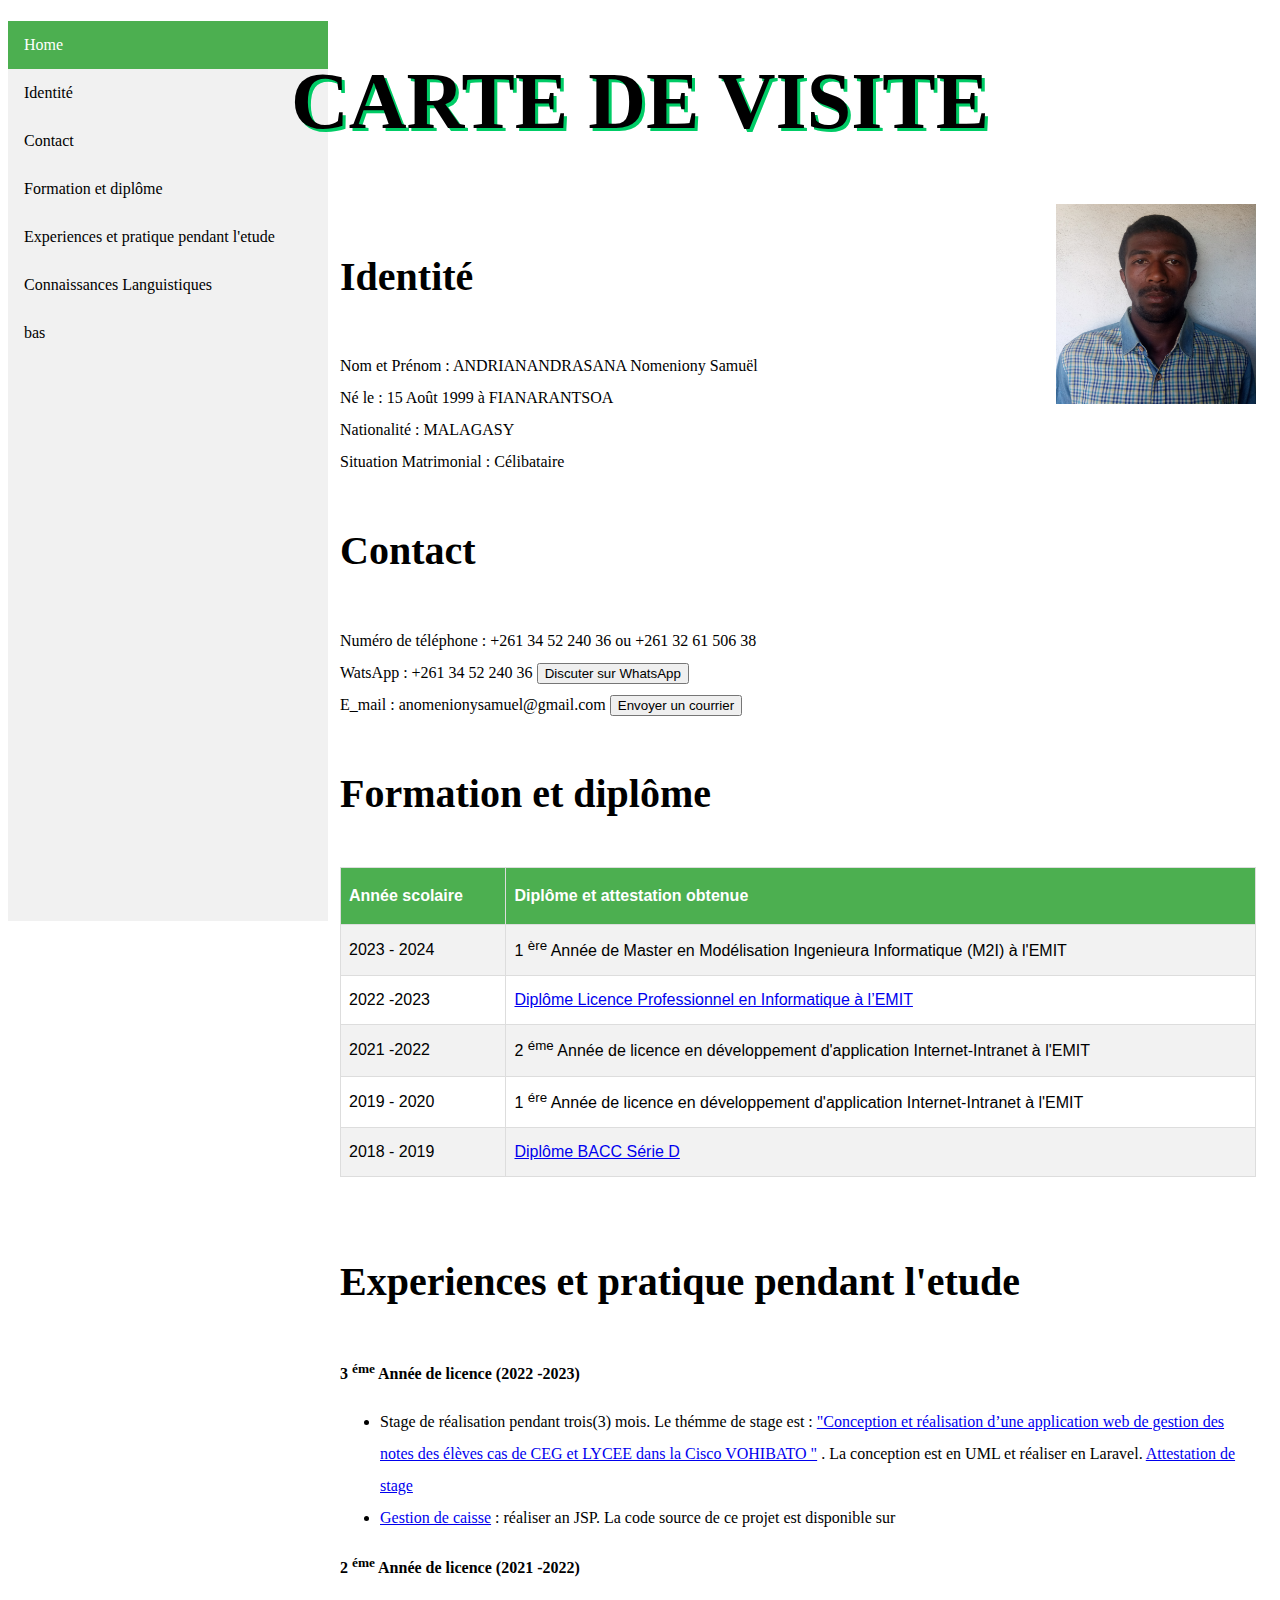
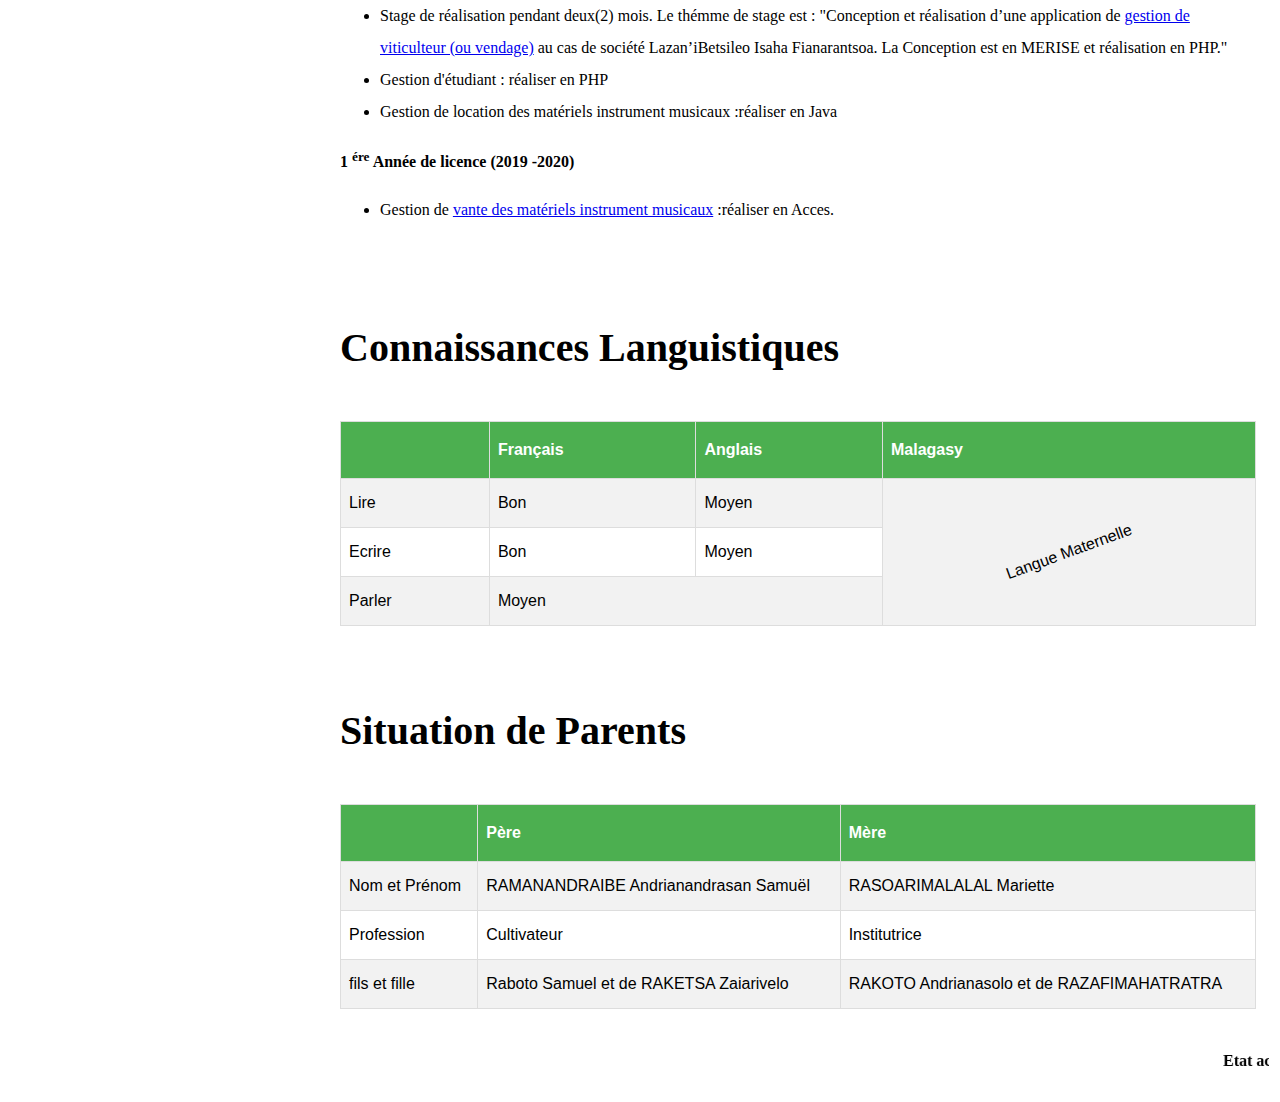
==== index.html @ 35207867 "Modification de l'anvoi mail, Watsapp et mode d'ouverture de attestation d'inscription" ====
<!DOCTYPE html>
<html lang="en">
<head>
    <meta charset="UTF-8">
    <meta name="viewport" content="width=device-width, initial-scale=1.0">
    <title>Carte de visite</title>
    <style>
        h1 b {
            font-size: 80px;
            text-shadow: 3px 3px  #00cc66;
            position: relative;
            animation-name: example;
            animation-duration: 9s;
            animation-iteration-count: infinite;
            }

            @keyframes example {
            0%   {left:0px;}
            25%  { left:200px;}
            75%  {left:0px;}
            }
        h2{
            font-size: 40px;
            font-family: serif;
        }
        div.mon-photos img{
            float: right;
            border-radius: 20;
        }
        div.langue-matrnel{
            transform: rotate(-20deg); /* Standard syntax */
        }
        #customers {
  font-family: Arial, Helvetica, sans-serif;
  border-collapse: collapse;
  width: 100%;
}

#customers td, #customers th {
  border: 1px solid #ddd;
  padding: 8px;
}

#customers tr:nth-child(even){background-color: #f2f2f2;}

#customers tr:hover {background-color: #ddd;}

#customers th {
  padding-top: 12px;
  padding-bottom: 12px;
  text-align: left;
  background-color: #4CAF50;
  color: white;
}
nav ul {
  list-style-type: none;
  margin: 0;
  padding: 0;
  width: 25%;
  height: 100%;
  background-color: #f1f1f1;
  position: fixed;
  height: 100%;
  overflow: auto;
}

nav ul li a {
  display: block;
  color: #000;
  padding: 8px 16px;
  text-decoration: none;
}

nav ul li a.active {
  background-color: #4CAF50;
  color: white;
}

nav ul li a:hover:not(.active) {
  background-color: #555;
  color: white;
}
/* espaces sur les footer */
span.espace {
    padding-right: 30%;
}
body{
    line-height: 2;
}
    </style>
</head>
<body>
    <nav>
        <ul>
          <li><a class="active" href="#titre">Home</a></li>
          <li><a href="#identite">Identité</a></li>
          <li><a href="#contact">Contact</a></li>
          <li><a href="#formation">Formation et diplôme</a></li>
          <li><a href="#Experiences">Experiences et pratique pendant l'etude</a></li>
          <li><a href="#langue">Connaissances Languistiques</a></li>
          <li><a href="#ltr">bas</a></li>
        </ul>
    </nav>
    <p><center><h1 id="titre"><b>CARTE DE VISITE</b></h1></center></p>
    
    <div style="margin-left:25%;padding:1px 16px;">
        <div class="mon-photos"><img src="mon-photos.jpg" width="200" height="200" alt="" class="rounded"></div>
        <div class="identite">
            <h2 id="identite">Identité</h2>
            <div class="nom">Nom et Prénom : ANDRIANANDRASANA Nomeniony Samuël</div>
            <div class="naissance">Né le : 15 Août 1999 à FIANARANTSOA</div>
            <div class="nationalite">Nationalité : MALAGASY</div>
            <div class="situation-matrimonial">Situation Matrimonial : Célibataire</div>
        </div>
        

        <div class="contact">
                <h2 id="contact">Contact</h2>
            <div class="num-phon">Numéro de téléphone : +261 34 52 240 36 ou +261 32 61 506 38</div>
            <div class="watsapp">WatsApp : +261 34 52 240 36 <a href="https://wa.me/+261345224036"><button type="submit">Discuter sur WhatsApp</button></a></div>
            <div class="e-mail">E_mail :  anomenionysamuel@gmail.com  <a href="mailto:anomenionysamuel@gmail.com?subject=Sujet de l'Email&body=Bonjour, ceci est le test d'email"><button type="submit">Envoyer un courrier</button></a></div>
        </div>
        <div class="formation"><h2 id="formation">Formation et diplôme</h2></div>
        <table id="customers">
            <tr>
                <th>Année scolaire</th>
                <th>Diplôme et attestation obtenue</th>
            </tr>
            <tr>
                <td>2023 - 2024</td>
                <td>1 <sup>ère</sup> Année de Master en Modélisation Ingenieura Informatique (M2I) à l'EMIT</td>
            </tr>
            <tr>
                <td>2022 -2023</td>
                <td><a href="diplome-licence.jpg">Diplôme Licence Professionnel en Informatique à l’EMIT</a></td>
            </tr>
            <tr>
                <td>2021 -2022</td>
                <td>2 <sup>éme</sup> Année de licence en développement d'application Internet-Intranet à l'EMIT</td>
            </tr>
            <tr>
                <td>2019 - 2020</td>
                <td>1 <sup>ére</sup> Année de licence en développement d'application Internet-Intranet à l'EMIT</td>
            </tr>
            <tr>
                <td>2018 - 2019</td>
                <td><a href="diplomeBacc.png">Diplôme BACC Série D</a></td>
            </tr>
        </table>
        <br>
        <div><h2 id="Experiences">Experiences et pratique pendant l'etude</h2></div>
        <div class="3em-annee">
            <b>3 <sup>éme</sup> Année de licence (2022 -2023)</b>
            <ul>
                <li>
                    Stage de réalisation pendant trois(3) mois. Le thémme de stage est : <a href="https://shorturl.at/xzQGx">"Conception et réalisation d’une application web de gestion des notes des élèves cas de CEG et LYCEE dans la Cisco VOHIBATO "</a> . La conception est en UML et réaliser en Laravel. 
                    <a href="attestation -ANDRIANANDRASANA  Nomeniony Samuel-Cisco-VOHIBATO.pdf">Attestation de stage</a>
                </li>
                <li><a href="https://github.com/Nomeniony/GestiondeCaisseeee.git" target="_blank">Gestion de caisse</a> : réaliser an JSP. La code source de ce projet est disponible sur</li> 
            </ul>
        </div>
        <div class="2eme-anne">
            <b>2 <sup>éme</sup> Année de licence (2021 -2022)</b>
            <ul>
                <li>Stage de réalisation pendant deux(2) mois. Le thémme de stage est : "Conception et réalisation d’une application de <a href="https://shorturl.at/3BMbA">gestion de viticulteur (ou vendage)</a> au cas de société Lazan’iBetsileo Isaha Fianarantsoa. La Conception est en MERISE et réalisation en PHP." </li>
                <li>Gestion d'étudiant : réaliser en PHP</li>
                <li>Gestion de location des matériels instrument musicaux :réaliser en Java</li>
            </ul>
        </div><div class="1ere-anne">
        <b>1 <sup>ére</sup> Année de licence (2019 -2020)</b>
        <ul>
            <li>Gestion de <a href="https://shorturl.at/gYl8E">vante des matériels instrument musicaux</a> :réaliser en Acces. </li>
        </ul>
        </div>

        <br>
        <div class="connaissance-languistuque" id="connaissance-languistuque"><h2 id="langue">Connaissances Languistiques</h2></div>
        <table id="customers">
            <tr>
                <th></th>
                <th>Français</th>
                <th>Anglais</th>
                <th>Malagasy</th>
            </tr>
            <tr>
                <td>Lire</td>
                <td>Bon</td>
                <td>Moyen</td>
                <td rowspan="3"><center><div class="langue-matrnel">Langue Maternelle</div></center></td>
            </tr>
            <tr>
                <td>Ecrire</td>
                <td>Bon</td>
                <td>Moyen</td>
            </tr>
            <tr>
                <td>Parler</td>
                <td colspan="2">Moyen</td>
                
            </tr>
        </table>
        <br>
        <p><b><h2 id="parents">Situation de Parents</h2></b></p>
        <table id="customers">
            <tr>
                <th border="0"></th>
                <th>Père</th>
                <th>Mère</th>
            </tr>
            <tr>
                <td>Nom et Prénom</td>
                <td>RAMANANDRAIBE Andrianandrasan Samuël</td>
                <td>RASOARIMALALAL Mariette</td>
            </tr>
            <tr>
                <td>Profession</td>
                <td>Cultivateur</td>
                <td>Institutrice</td>
            </tr>
            <tr>
                <td>fils et fille</td>
                <td>Raboto Samuel et de RAKETSA Zaiarivelo</td>
                <td>RAKOTO Andrianasolo et de RAZAFIMAHATRATRA</td>
            </tr>
        </table>
    </div><br>
    <footer>
        <table width="100%" border="0">
            <tr>
                <td><div align="center"><marquee dir="ltr" id="ltr"> <span class="espace"><b>Etat actuelle : </b>Etudiant <b>M<sub>1</sub></b> à l'EMIT - FIANARANTSOA (301).</span><span class="espace"><b>Mention : </b>INFORMATIQUE </span><span class="espace"><b>Parcours : </b>M2I</span></marquee></td>
            </tr>
          </table>
        </table> 
    </footer>
</body>
</html>
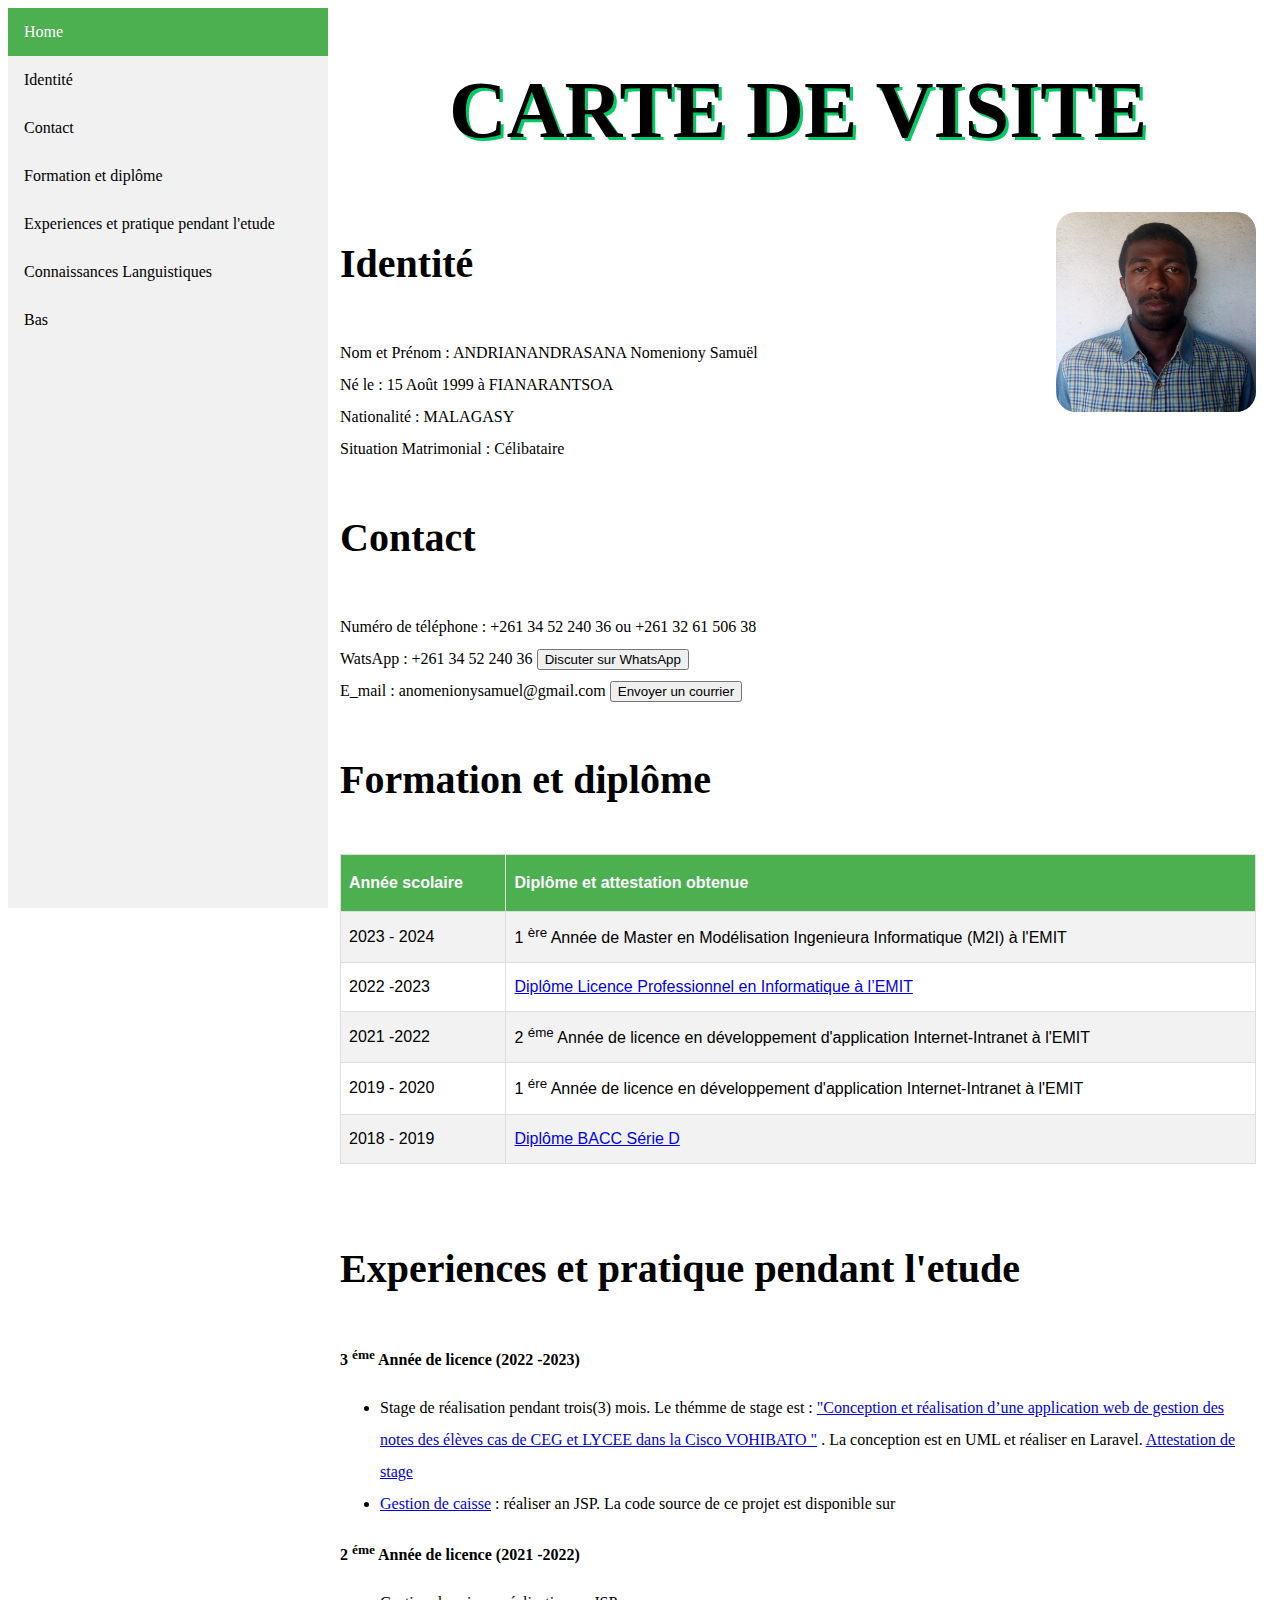
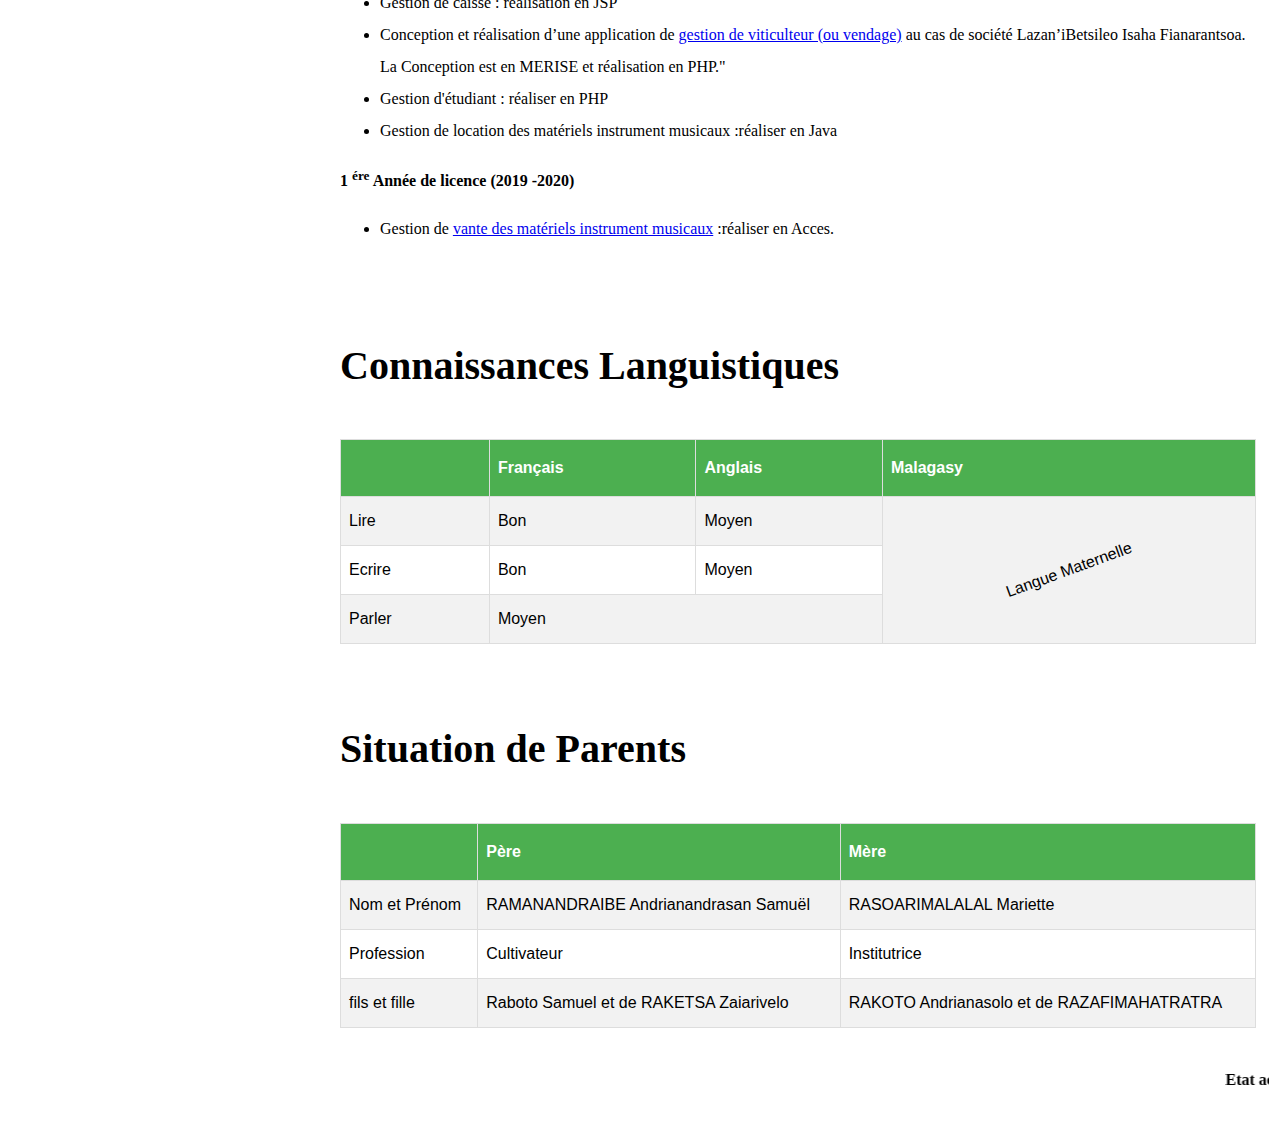
==== commit 0ffe7ca2: "Modification de taille compatible aux mobile phonne" ====
--- a/index.html
+++ b/index.html
@@ -5,106 +5,151 @@
     <meta name="viewport" content="width=device-width, initial-scale=1.0">
     <title>Carte de visite</title>
     <style>
+        /* Styles généraux */
+        body {
+            line-height: 2;
+        }
         h1 b {
             font-size: 80px;
-            text-shadow: 3px 3px  #00cc66;
+            text-shadow: 3px 3px #00cc66;
             position: relative;
             animation-name: example;
             animation-duration: 9s;
             animation-iteration-count: infinite;
-            }
-
-            @keyframes example {
-            0%   {left:0px;}
-            25%  { left:200px;}
-            75%  {left:0px;}
-            }
-        h2{
+        }
+        @keyframes example {
+            0% { left: 0px; }
+            25% { left: 200px; }
+            75% { left: 0px; }
+        }
+        h2 {
             font-size: 40px;
             font-family: serif;
         }
-        div.mon-photos img{
+        .mon-photos img {
             float: right;
-            border-radius: 20;
-        }
-        div.langue-matrnel{
-            transform: rotate(-20deg); /* Standard syntax */
+            border-radius: 20px;
+        }
+        .langue-matrnel {
+            transform: rotate(-20deg);
         }
         #customers {
-  font-family: Arial, Helvetica, sans-serif;
-  border-collapse: collapse;
-  width: 100%;
-}
-
-#customers td, #customers th {
-  border: 1px solid #ddd;
-  padding: 8px;
-}
-
-#customers tr:nth-child(even){background-color: #f2f2f2;}
-
-#customers tr:hover {background-color: #ddd;}
-
-#customers th {
-  padding-top: 12px;
-  padding-bottom: 12px;
-  text-align: left;
-  background-color: #4CAF50;
-  color: white;
-}
-nav ul {
-  list-style-type: none;
-  margin: 0;
-  padding: 0;
-  width: 25%;
-  height: 100%;
-  background-color: #f1f1f1;
-  position: fixed;
-  height: 100%;
-  overflow: auto;
-}
-
-nav ul li a {
-  display: block;
-  color: #000;
-  padding: 8px 16px;
-  text-decoration: none;
-}
-
-nav ul li a.active {
-  background-color: #4CAF50;
-  color: white;
-}
-
-nav ul li a:hover:not(.active) {
-  background-color: #555;
-  color: white;
-}
-/* espaces sur les footer */
-span.espace {
-    padding-right: 30%;
-}
-body{
-    line-height: 2;
-}
+            font-family: Arial, Helvetica, sans-serif;
+            border-collapse: collapse;
+            width: 100%;
+        }
+        #customers td, #customers th {
+            border: 1px solid #ddd;
+            padding: 8px;
+        }
+        #customers tr:nth-child(even) { background-color: #f2f2f2; }
+        #customers tr:hover { background-color: #ddd; }
+        #customers th {
+            padding-top: 12px;
+            padding-bottom: 12px;
+            text-align: left;
+            background-color: #4CAF50;
+            color: white;
+        }
+        nav ul {
+            list-style-type: none;
+            margin: 0;
+            padding: 0;
+            width: 25%;
+            height: 100%;
+            background-color: #f1f1f1;
+            position: fixed;
+            height: 100%;
+            overflow: auto;
+        }
+        nav ul li a {
+            display: block;
+            color: #000;
+            padding: 8px 16px;
+            text-decoration: none;
+        }
+        nav ul li a.active {
+            background-color: #4CAF50;
+            color: white;
+        }
+        nav ul li a:hover:not(.active) {
+            background-color: #555;
+            color: white;
+        }
+        span.espace {
+            padding-right: 30%;
+        }
+        
+        /* Styles pour les petits écrans */
+        @media only screen and (max-width: 720px) {
+            h1 b {
+                font-size: 40px;
+            }
+            h2 {
+                font-size: 20px;
+            }
+            nav ul {
+                display: none; /* Masquer le menu par défaut */
+                width: 100%;
+            }
+            nav ul li a {
+                padding: 12px 16px;
+            }
+            .mon-photos img {
+                float: none;
+                display: block;
+                margin: 0 auto;
+            }
+            .container {
+                margin-left: 0;
+                padding: 10px;
+            }
+            .menu-icon {
+                display: block;
+                font-size: 30px;
+                cursor: pointer;
+                padding: 10px;
+                background-color: #4CAF50;
+                color: white;
+                text-align: center;
+            }
+        }
+        
+        /* Icône de menu par défaut masquée sur les grands écrans */
+        .menu-icon {
+            display: none;
+        }
     </style>
+    <script>
+        function toggleMenu() {
+            var nav = document.querySelector('nav ul');
+            nav.style.display = nav.style.display === 'block' ? 'none' : 'block';
+        }
+    </script>
 </head>
 <body>
+    <!-- Icône de menu pour les petits écrans -->
+    <div class="menu-icon" onclick="toggleMenu()">☰ Menu</div>
+    
+    <!-- Navigation -->
     <nav>
         <ul>
-          <li><a class="active" href="#titre">Home</a></li>
-          <li><a href="#identite">Identité</a></li>
-          <li><a href="#contact">Contact</a></li>
-          <li><a href="#formation">Formation et diplôme</a></li>
-          <li><a href="#Experiences">Experiences et pratique pendant l'etude</a></li>
-          <li><a href="#langue">Connaissances Languistiques</a></li>
-          <li><a href="#ltr">bas</a></li>
+            <li><a class="active" href="#titre">Home</a></li>
+            <li><a href="#identite">Identité</a></li>
+            <li><a href="#contact">Contact</a></li>
+            <li><a href="#formation">Formation et diplôme</a></li>
+            <li><a href="#Experiences">Experiences et pratique pendant l'etude</a></li>
+            <li><a href="#langue">Connaissances Languistiques</a></li>
+            <li><a href="#ltr">Bas</a></li>
         </ul>
     </nav>
-    <p><center><h1 id="titre"><b>CARTE DE VISITE</b></h1></center></p>
     
-    <div style="margin-left:25%;padding:1px 16px;">
-        <div class="mon-photos"><img src="mon-photos.jpg" width="200" height="200" alt="" class="rounded"></div>
+    <!-- Contenu principal -->
+    <div class="container" style="margin-left:25%;padding:1px 16px;">
+        <p><center><h1 id="titre"><b>CARTE DE VISITE</b></h1></center></p>
+        <div class="mon-photos">
+            <img src="mon-photos.jpg" width="200" height="200" alt="" class="rounded">
+        </div>
         <div class="identite">
             <h2 id="identite">Identité</h2>
             <div class="nom">Nom et Prénom : ANDRIANANDRASANA Nomeniony Samuël</div>
@@ -112,93 +157,97 @@
             <div class="nationalite">Nationalité : MALAGASY</div>
             <div class="situation-matrimonial">Situation Matrimonial : Célibataire</div>
         </div>
-        
-
         <div class="contact">
-                <h2 id="contact">Contact</h2>
+            <h2 id="contact">Contact</h2>
             <div class="num-phon">Numéro de téléphone : +261 34 52 240 36 ou +261 32 61 506 38</div>
             <div class="watsapp">WatsApp : +261 34 52 240 36 <a href="https://wa.me/+261345224036"><button type="submit">Discuter sur WhatsApp</button></a></div>
-            <div class="e-mail">E_mail :  anomenionysamuel@gmail.com  <a href="mailto:anomenionysamuel@gmail.com?subject=Sujet de l'Email&body=Bonjour, ceci est le test d'email"><button type="submit">Envoyer un courrier</button></a></div>
-        </div>
-        <div class="formation"><h2 id="formation">Formation et diplôme</h2></div>
-        <table id="customers">
-            <tr>
-                <th>Année scolaire</th>
-                <th>Diplôme et attestation obtenue</th>
-            </tr>
-            <tr>
-                <td>2023 - 2024</td>
-                <td>1 <sup>ère</sup> Année de Master en Modélisation Ingenieura Informatique (M2I) à l'EMIT</td>
-            </tr>
-            <tr>
-                <td>2022 -2023</td>
-                <td><a href="diplome-licence.jpg">Diplôme Licence Professionnel en Informatique à l’EMIT</a></td>
-            </tr>
-            <tr>
-                <td>2021 -2022</td>
-                <td>2 <sup>éme</sup> Année de licence en développement d'application Internet-Intranet à l'EMIT</td>
-            </tr>
-            <tr>
-                <td>2019 - 2020</td>
-                <td>1 <sup>ére</sup> Année de licence en développement d'application Internet-Intranet à l'EMIT</td>
-            </tr>
-            <tr>
-                <td>2018 - 2019</td>
-                <td><a href="diplomeBacc.png">Diplôme BACC Série D</a></td>
-            </tr>
-        </table>
+            <div class="e-mail">E_mail : anomenionysamuel@gmail.com  <a href="mailto:anomenionysamuel@gmail.com?subject=Sujet de l'Email&body=Bonjour, ceci est le test d'email"><button type="submit">Envoyer un courrier</button></a></div>
+        </div>
+        <div class="formation">
+            <h2 id="formation">Formation et diplôme</h2>
+            <table id="customers">
+                <tr>
+                    <th>Année scolaire</th>
+                    <th>Diplôme et attestation obtenue</th>
+                </tr>
+                <tr>
+                    <td>2023 - 2024</td>
+                    <td>1 <sup>ère</sup> Année de Master en Modélisation Ingenieura Informatique (M2I) à l'EMIT</td>
+                </tr>
+                <tr>
+                    <td>2022 -2023</td>
+                    <td><a href="diplome-licence.jpg">Diplôme Licence Professionnel en Informatique à l’EMIT</a></td>
+                </tr>
+                <tr>
+                    <td>2021 -2022</td>
+                    <td>2 <sup>éme</sup> Année de licence en développement d'application Internet-Intranet à l'EMIT</td>
+                </tr>
+                <tr>
+                    <td>2019 - 2020</td>
+                    <td>1 <sup>ére</sup> Année de licence en développement d'application Internet-Intranet à l'EMIT</td>
+                </tr>
+                <tr>
+                    <td>2018 - 2019</td>
+                    <td><a href="diplomeBacc.png">Diplôme BACC Série D</a></td>
+                </tr>
+            </table>
+        </div>
         <br>
-        <div><h2 id="Experiences">Experiences et pratique pendant l'etude</h2></div>
-        <div class="3em-annee">
-            <b>3 <sup>éme</sup> Année de licence (2022 -2023)</b>
-            <ul>
-                <li>
-                    Stage de réalisation pendant trois(3) mois. Le thémme de stage est : <a href="https://shorturl.at/xzQGx">"Conception et réalisation d’une application web de gestion des notes des élèves cas de CEG et LYCEE dans la Cisco VOHIBATO "</a> . La conception est en UML et réaliser en Laravel. 
-                    <a href="attestation -ANDRIANANDRASANA  Nomeniony Samuel-Cisco-VOHIBATO.pdf">Attestation de stage</a>
-                </li>
-                <li><a href="https://github.com/Nomeniony/GestiondeCaisseeee.git" target="_blank">Gestion de caisse</a> : réaliser an JSP. La code source de ce projet est disponible sur</li> 
-            </ul>
-        </div>
-        <div class="2eme-anne">
-            <b>2 <sup>éme</sup> Année de licence (2021 -2022)</b>
-            <ul>
-                <li>Stage de réalisation pendant deux(2) mois. Le thémme de stage est : "Conception et réalisation d’une application de <a href="https://shorturl.at/3BMbA">gestion de viticulteur (ou vendage)</a> au cas de société Lazan’iBetsileo Isaha Fianarantsoa. La Conception est en MERISE et réalisation en PHP." </li>
-                <li>Gestion d'étudiant : réaliser en PHP</li>
-                <li>Gestion de location des matériels instrument musicaux :réaliser en Java</li>
-            </ul>
-        </div><div class="1ere-anne">
-        <b>1 <sup>ére</sup> Année de licence (2019 -2020)</b>
-        <ul>
-            <li>Gestion de <a href="https://shorturl.at/gYl8E">vante des matériels instrument musicaux</a> :réaliser en Acces. </li>
-        </ul>
-        </div>
-
+        <div>
+            <h2 id="Experiences">Experiences et pratique pendant l'etude</h2>
+            <div class="3em-annee">
+                <b>3 <sup>éme</sup> Année de licence (2022 -2023)</b>
+                <ul>
+                    <li>
+                        Stage de réalisation pendant trois(3) mois. Le thémme de stage est : <a href="https://shorturl.at/xzQGx">"Conception et réalisation d’une application web de gestion des notes des élèves cas de CEG et LYCEE dans la Cisco VOHIBATO "</a> . La conception est en UML et réaliser en Laravel. 
+                        <a href="attestation -ANDRIANANDRASANA Nomeniony Samuel-Cisco-VOHIBATO.pdf">Attestation de stage</a>
+                    </li>
+                    <li><a href="https://github.com/Nomeniony/GestiondeCaisseeee.git" target="_blank">Gestion de caisse</a> : réaliser an JSP. La code source de ce projet est disponible sur</li> 
+                </ul>
+            </div>
+            <div class="2eme-anne">
+                <b>2 <sup>éme</sup> Année de licence (2021 -2022)</b>
+                <ul>
+                    <li>Gestion de caisse : réalisation en JSP</li>
+                    <li>Conception et réalisation d’une application de <a href="https://shorturl.at/3BMbA">gestion de viticulteur (ou vendage)</a> au cas de société Lazan’iBetsileo Isaha Fianarantsoa. La Conception est en MERISE et réalisation en PHP." </li>
+                    <li>Gestion d'étudiant : réaliser en PHP</li>
+                    <li>Gestion de location des matériels instrument musicaux :réaliser en Java</li>
+                </ul>
+            </div>
+            <div class="1ere-anne">
+                <b>1 <sup>ére</sup> Année de licence (2019 -2020)</b>
+                <ul>
+                    <li>Gestion de <a href="https://shorturl.at/gYl8E">vante des matériels instrument musicaux</a> :réaliser en Acces. </li>
+                </ul>
+            </div>
+        </div>
         <br>
-        <div class="connaissance-languistuque" id="connaissance-languistuque"><h2 id="langue">Connaissances Languistiques</h2></div>
-        <table id="customers">
-            <tr>
-                <th></th>
-                <th>Français</th>
-                <th>Anglais</th>
-                <th>Malagasy</th>
-            </tr>
-            <tr>
-                <td>Lire</td>
-                <td>Bon</td>
-                <td>Moyen</td>
-                <td rowspan="3"><center><div class="langue-matrnel">Langue Maternelle</div></center></td>
-            </tr>
-            <tr>
-                <td>Ecrire</td>
-                <td>Bon</td>
-                <td>Moyen</td>
-            </tr>
-            <tr>
-                <td>Parler</td>
-                <td colspan="2">Moyen</td>
-                
-            </tr>
-        </table>
+        <div class="connaissance-languistuque" id="connaissance-languistuque">
+            <h2 id="langue">Connaissances Languistiques</h2>
+            <table id="customers">
+                <tr>
+                    <th></th>
+                    <th>Français</th>
+                    <th>Anglais</th>
+                    <th>Malagasy</th>
+                </tr>
+                <tr>
+                    <td>Lire</td>
+                    <td>Bon</td>
+                    <td>Moyen</td>
+                    <td rowspan="3"><center><div class="langue-matrnel">Langue Maternelle</div></center></td>
+                </tr>
+                <tr>
+                    <td>Ecrire</td>
+                    <td>Bon</td>
+                    <td>Moyen</td>
+                </tr>
+                <tr>
+                    <td>Parler</td>
+                    <td colspan="2">Moyen</td>
+                </tr>
+            </table>
+        </div>
         <br>
         <p><b><h2 id="parents">Situation de Parents</h2></b></p>
         <table id="customers">
@@ -223,14 +272,22 @@
                 <td>RAKOTO Andrianasolo et de RAZAFIMAHATRATRA</td>
             </tr>
         </table>
-    </div><br>
+    </div>
+    <br>
     <footer>
         <table width="100%" border="0">
             <tr>
-                <td><div align="center"><marquee dir="ltr" id="ltr"> <span class="espace"><b>Etat actuelle : </b>Etudiant <b>M<sub>1</sub></b> à l'EMIT - FIANARANTSOA (301).</span><span class="espace"><b>Mention : </b>INFORMATIQUE </span><span class="espace"><b>Parcours : </b>M2I</span></marquee></td>
-            </tr>
-          </table>
-        </table> 
+                <td>
+                    <div align="center">
+                        <marquee dir="ltr" id="ltr">
+                            <span class="espace"><b>Etat actuelle : </b>Etudiant <b>M<sub>1</sub></b> à l'EMIT - FIANARANTSOA (301).</span>
+                            <span class="espace"><b>Mention : </b>INFORMATIQUE </span>
+                            <span class="espace"><b>Parcours : </b>M2I</span>
+                        </marquee>
+                    </div>
+                </td>
+            </tr>
+        </table>
     </footer>
 </body>
-</html>+</html>
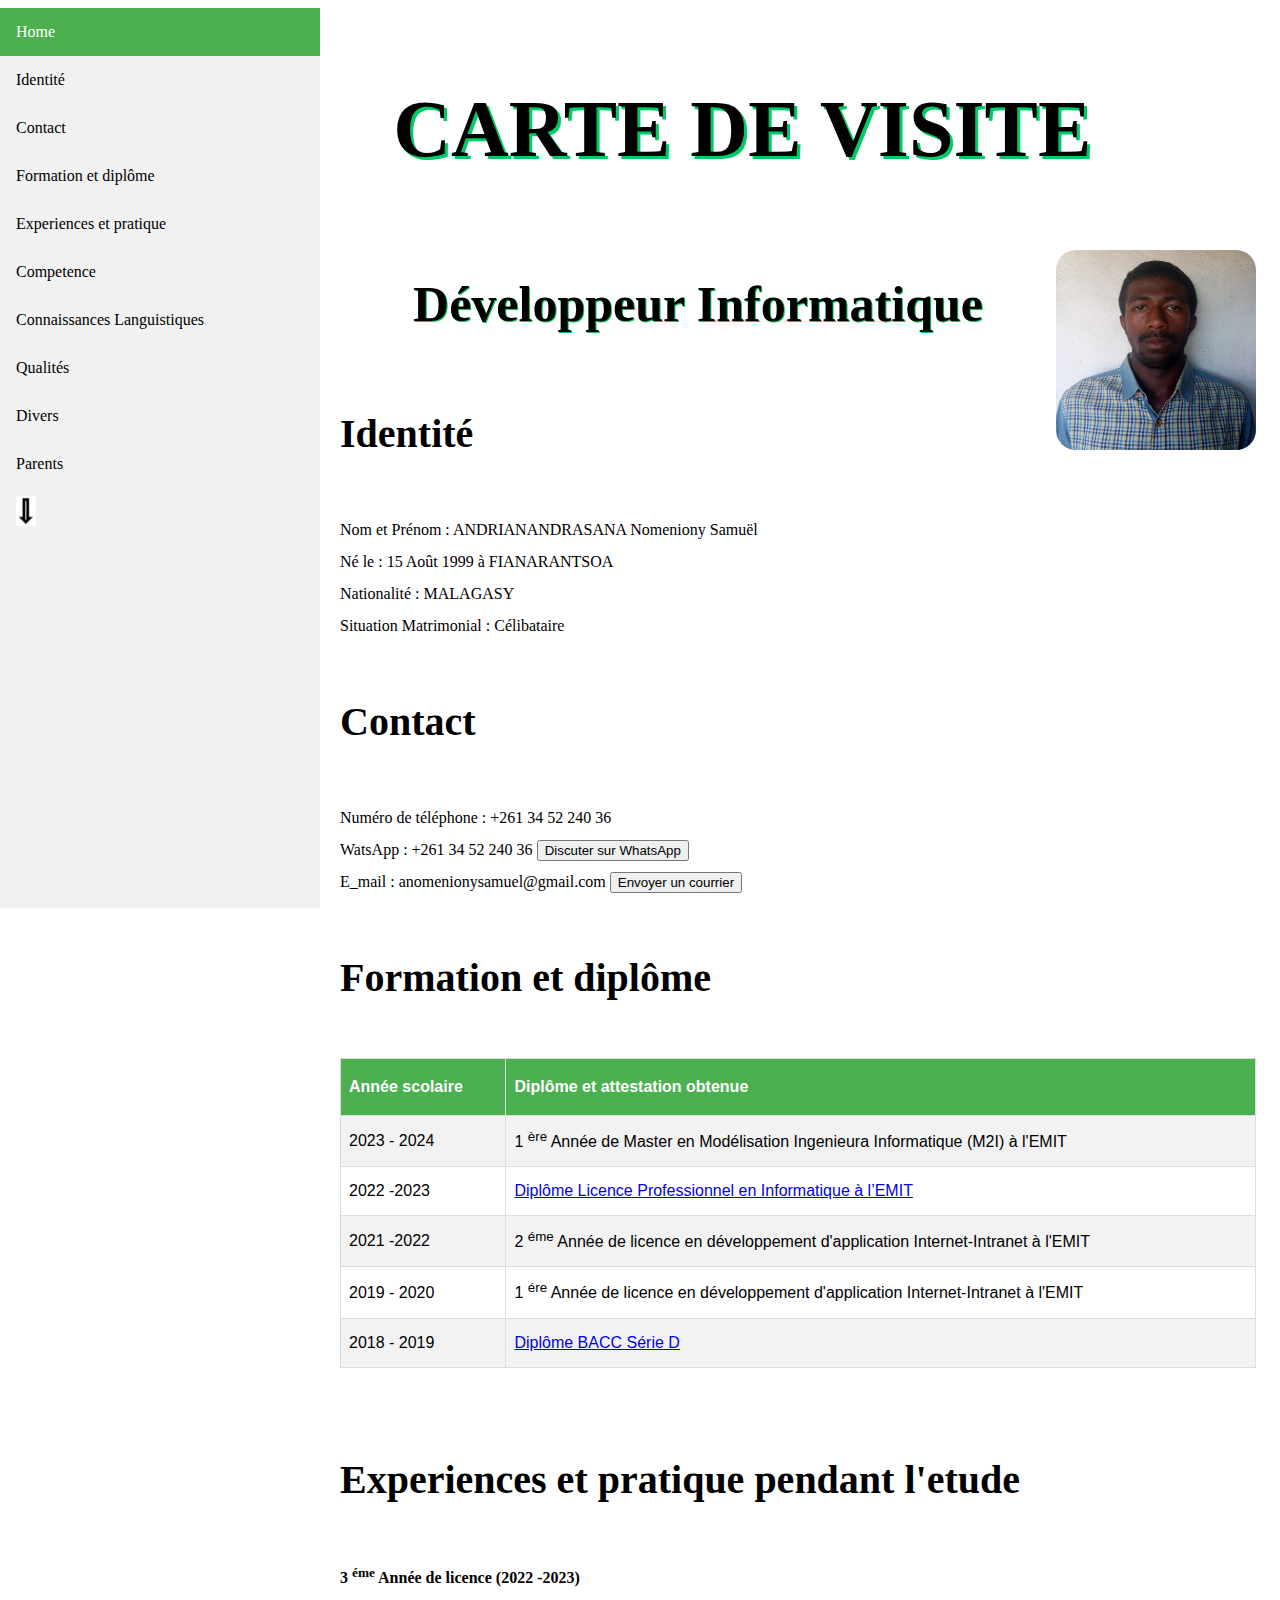
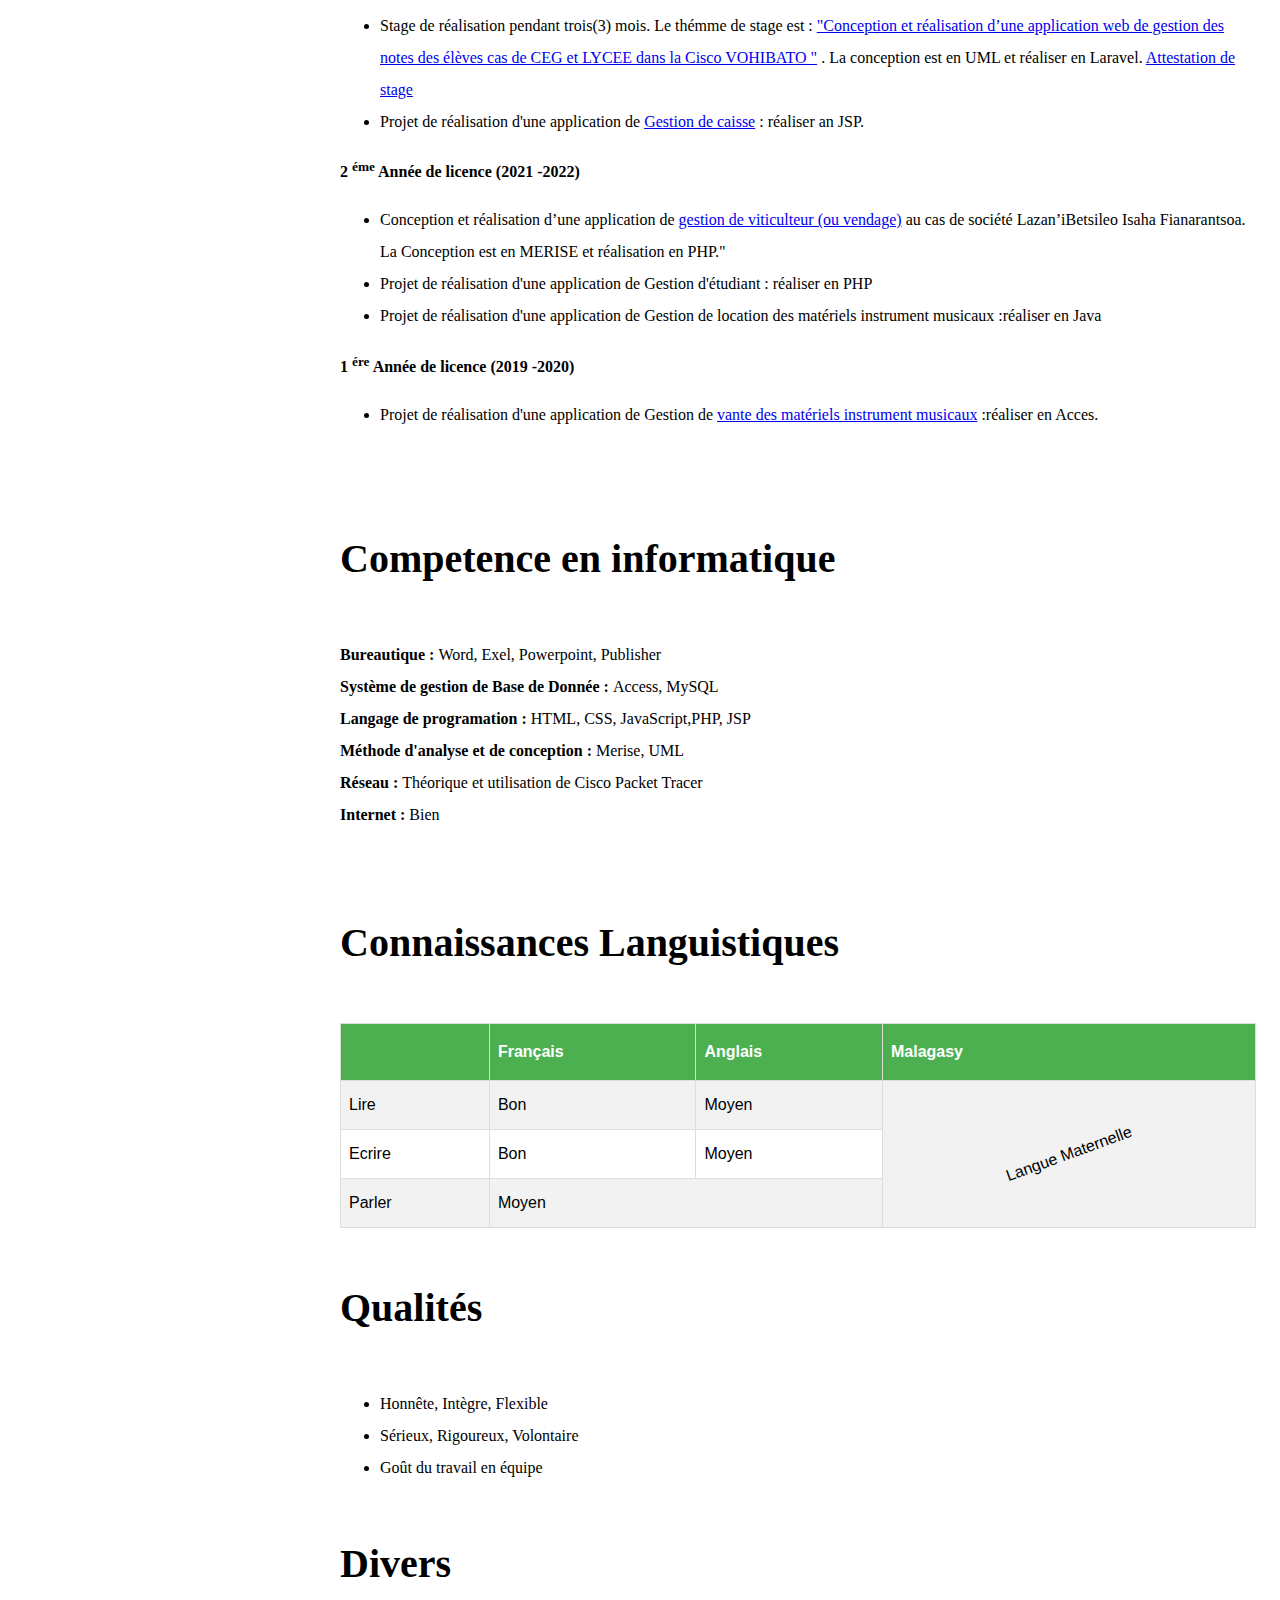
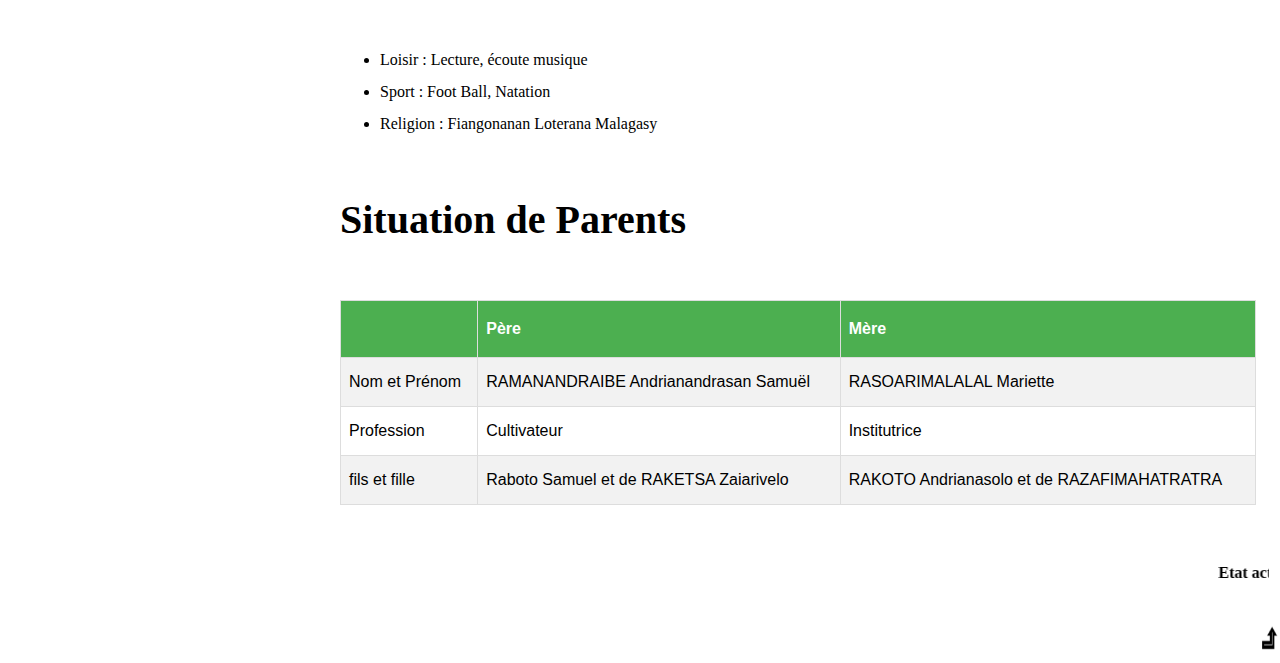
==== commit d45c05bb: "Responsive sur la téléphonne mobil" ====
--- a/index.html
+++ b/index.html
@@ -22,7 +22,21 @@
             25% { left: 200px; }
             75% { left: 0px; }
         }
-        h2 {
+        div #phrase_accroche{
+            font-size: 50px;
+            text-shadow: 1px 1px #00cc66;
+            animation: mymove 10s infinite;
+            font-family: serif;
+        }
+        @keyframes mymove{
+            
+            0%{opacity: 0%;}
+            25%{opacity: 25%;}
+            50%{opacity: 50%;}
+            75%{opacity: 75%;}
+            100%{opacity: 100%;}
+        }
+        h3 {
             font-size: 40px;
             font-family: serif;
         }
@@ -50,6 +64,11 @@
             text-align: left;
             background-color: #4CAF50;
             color: white;
+        }
+        nav{
+            position: absolute;
+            left: 0%;
+            position: fixed;
         }
         nav ul {
             list-style-type: none;
@@ -76,8 +95,16 @@
             background-color: #555;
             color: white;
         }
+        /* Icône de menu par défaut masquée sur les grands écrans */
+        .menu-icon {
+            display: none;
+        }
         span.espace {
             padding-right: 30%;
+        }
+        a.haut{
+            position: absolute;
+            right: 0%;
         }
         
         /* Styles pour les petits écrans */
@@ -85,16 +112,21 @@
             h1 b {
                 font-size: 40px;
             }
-            h2 {
+            h3 {
                 font-size: 20px;
+            }
+            nav{
+                padding-top: 50px;
+                position: absolute;
+                left: 0%;
             }
             nav ul {
                 display: none; /* Masquer le menu par défaut */
-                width: 100%;
-            }
-            nav ul li a {
-                padding: 12px 16px;
-            }
+                width: 20%;
+                height: 90%;
+                position: fixed;
+            }
+            
             .mon-photos img {
                 float: none;
                 display: block;
@@ -106,19 +138,20 @@
             }
             .menu-icon {
                 display: block;
-                font-size: 30px;
+                font-size: 20px;
                 cursor: pointer;
-                padding: 10px;
-                background-color: #4CAF50;
-                color: white;
-                text-align: center;
-            }
+                color: rgb(22, 20, 20);
+                position: absolute;
+                left: 0%;
+                position: fixed;
+            }
+            a.haut{
+            position: absolute;
+            right: 0%;
+        }
         }
         
-        /* Icône de menu par défaut masquée sur les grands écrans */
-        .menu-icon {
-            display: none;
-        }
+        
     </style>
     <script>
         function toggleMenu() {
@@ -130,7 +163,6 @@
 <body>
     <!-- Icône de menu pour les petits écrans -->
     <div class="menu-icon" onclick="toggleMenu()">☰ Menu</div>
-    
     <!-- Navigation -->
     <nav>
         <ul>
@@ -138,33 +170,47 @@
             <li><a href="#identite">Identité</a></li>
             <li><a href="#contact">Contact</a></li>
             <li><a href="#formation">Formation et diplôme</a></li>
-            <li><a href="#Experiences">Experiences et pratique pendant l'etude</a></li>
+            <li><a href="#Experiences">Experiences et pratique</a></li>
+            <li><a href="#competence">Competence</a></li>
             <li><a href="#langue">Connaissances Languistiques</a></li>
-            <li><a href="#ltr">Bas</a></li>
+            <li><a href="#qualites">Qualités</a></li>
+            <li><a href="#divers">Divers</a></li>
+            <li><a href="#parents">Parents</a></li>
+            <li><a href="#ltr"><img src="bas_de_page.ico" width="20px" height="30px"></a></li>
         </ul>
     </nav>
     
     <!-- Contenu principal -->
     <div class="container" style="margin-left:25%;padding:1px 16px;">
-        <p><center><h1 id="titre"><b>CARTE DE VISITE</b></h1></center></p>
+        <p>
+            <center>
+            <table width="90%">
+                <th>
+                    <td><h1 id="titre"><b>CARTE DE VISITE</b></h1></td>
+                </th>
+            </table>
+            </center>
+        </p>
+        
         <div class="mon-photos">
             <img src="mon-photos.jpg" width="200" height="200" alt="" class="rounded">
         </div>
+        <p><center><h2><div id="phrase_accroche">Développeur Informatique</div></h2></center></p>
         <div class="identite">
-            <h2 id="identite">Identité</h2>
+            <h3 id="identite">Identité</h3>
             <div class="nom">Nom et Prénom : ANDRIANANDRASANA Nomeniony Samuël</div>
             <div class="naissance">Né le : 15 Août 1999 à FIANARANTSOA</div>
             <div class="nationalite">Nationalité : MALAGASY</div>
             <div class="situation-matrimonial">Situation Matrimonial : Célibataire</div>
         </div>
         <div class="contact">
-            <h2 id="contact">Contact</h2>
-            <div class="num-phon">Numéro de téléphone : +261 34 52 240 36 ou +261 32 61 506 38</div>
+            <h3 id="contact">Contact</h3>
+            <div class="num-phon">Numéro de téléphone : +261 34 52 240 36</div>
             <div class="watsapp">WatsApp : +261 34 52 240 36 <a href="https://wa.me/+261345224036"><button type="submit">Discuter sur WhatsApp</button></a></div>
             <div class="e-mail">E_mail : anomenionysamuel@gmail.com  <a href="mailto:anomenionysamuel@gmail.com?subject=Sujet de l'Email&body=Bonjour, ceci est le test d'email"><button type="submit">Envoyer un courrier</button></a></div>
         </div>
         <div class="formation">
-            <h2 id="formation">Formation et diplôme</h2>
+            <h3 id="formation">Formation et diplôme</h3>
             <table id="customers">
                 <tr>
                     <th>Année scolaire</th>
@@ -194,36 +240,45 @@
         </div>
         <br>
         <div>
-            <h2 id="Experiences">Experiences et pratique pendant l'etude</h2>
+            <h3 id="Experiences">Experiences et pratique pendant l'etude</h3>
             <div class="3em-annee">
                 <b>3 <sup>éme</sup> Année de licence (2022 -2023)</b>
                 <ul>
                     <li>
                         Stage de réalisation pendant trois(3) mois. Le thémme de stage est : <a href="https://shorturl.at/xzQGx">"Conception et réalisation d’une application web de gestion des notes des élèves cas de CEG et LYCEE dans la Cisco VOHIBATO "</a> . La conception est en UML et réaliser en Laravel. 
-                        <a href="attestation -ANDRIANANDRASANA Nomeniony Samuel-Cisco-VOHIBATO.pdf">Attestation de stage</a>
+                        <a href="attestation -ANDRIANANDRASANA  Nomeniony Samuel-Cisco-VOHIBATO.jpg">Attestation de stage</a>
                     </li>
-                    <li><a href="https://github.com/Nomeniony/GestiondeCaisseeee.git" target="_blank">Gestion de caisse</a> : réaliser an JSP. La code source de ce projet est disponible sur</li> 
+                    <li>Projet de réalisation d'une application de <a href="https://github.com/Nomeniony/GestiondeCaisseeee.git" target="_blank">Gestion de caisse</a> : réaliser an JSP.</li> 
                 </ul>
             </div>
             <div class="2eme-anne">
                 <b>2 <sup>éme</sup> Année de licence (2021 -2022)</b>
                 <ul>
-                    <li>Gestion de caisse : réalisation en JSP</li>
                     <li>Conception et réalisation d’une application de <a href="https://shorturl.at/3BMbA">gestion de viticulteur (ou vendage)</a> au cas de société Lazan’iBetsileo Isaha Fianarantsoa. La Conception est en MERISE et réalisation en PHP." </li>
-                    <li>Gestion d'étudiant : réaliser en PHP</li>
-                    <li>Gestion de location des matériels instrument musicaux :réaliser en Java</li>
+                    <li>Projet de réalisation d'une application de Gestion d'étudiant : réaliser en PHP</li>
+                    <li>Projet de réalisation d'une application de Gestion de location des matériels instrument musicaux :réaliser en Java</li>
                 </ul>
             </div>
             <div class="1ere-anne">
                 <b>1 <sup>ére</sup> Année de licence (2019 -2020)</b>
                 <ul>
-                    <li>Gestion de <a href="https://shorturl.at/gYl8E">vante des matériels instrument musicaux</a> :réaliser en Acces. </li>
+                    <li>Projet de réalisation d'une application de Gestion de <a href="https://shorturl.at/gYl8E">vante des matériels instrument musicaux</a> :réaliser en Acces. </li>
                 </ul>
             </div>
         </div>
         <br>
+        <div class="competence_en_informatique" id="competence_en_informatique">
+            <h3 id="competence">Competence en informatique</h3>
+            <div class="borotique"><b>Bureautique : </b>Word, Exel, Powerpoint, Publisher</div>
+            <div class="sgbd"><b>Système de gestion de Base de Donnée : </b>Access, MySQL</div>
+            <div class="langage_de_programation"><b>Langage de programation : </b>HTML, CSS, JavaScript,PHP, JSP</div>
+            <div class="methode_analise_et_conseption"><b>Méthode d'analyse et de conception : </b>Merise, UML</div>
+            <div class="reseau"><b>Réseau : </b>Théorique et utilisation de Cisco Packet Tracer</div>
+            <div class="internet"><b>Internet : </b> Bien</div>
+        </div>
+        <br>
         <div class="connaissance-languistuque" id="connaissance-languistuque">
-            <h2 id="langue">Connaissances Languistiques</h2>
+            <h3 id="langue">Connaissances Languistiques</h3>
             <table id="customers">
                 <tr>
                     <th></th>
@@ -248,8 +303,20 @@
                 </tr>
             </table>
         </div>
-        <br>
-        <p><b><h2 id="parents">Situation de Parents</h2></b></p>
+        <p><b><h3 id="qualites">Qualités</h3></b></p>
+        <ul>
+            <li>Honnête, Intègre, Flexible</li>
+            <li>Sérieux, Rigoureux, Volontaire</li>
+            <li>Goût du travail en équipe</li>
+        </ul>
+        <p><b><h3 id="divers">Divers</h3></b></p>
+        <ul>
+            <li>Loisir : Lecture, écoute musique</li>
+            <li>Sport : Foot Ball, Natation</li>
+            <li>Religion : Fiangonanan Loterana Malagasy</li>
+        </ul>
+
+        <p><b><h3 id="parents">Situation de Parents</h3></b></p>
         <table id="customers">
             <tr>
                 <th border="0"></th>
@@ -274,20 +341,23 @@
         </table>
     </div>
     <br>
-    <footer>
-        <table width="100%" border="0">
-            <tr>
-                <td>
-                    <div align="center">
-                        <marquee dir="ltr" id="ltr">
-                            <span class="espace"><b>Etat actuelle : </b>Etudiant <b>M<sub>1</sub></b> à l'EMIT - FIANARANTSOA (301).</span>
-                            <span class="espace"><b>Mention : </b>INFORMATIQUE </span>
-                            <span class="espace"><b>Parcours : </b>M2I</span>
-                        </marquee>
-                    </div>
-                </td>
-            </tr>
-        </table>
-    </footer>
+    <p>
+        <footer>
+            <table width="100%" border="0">
+                <tr>
+                    <td>
+                        <div align="center">
+                            <marquee dir="ltr" id="ltr">
+                                <span class="espace"><b>Etat actuelle : </b>Etudiant <b>M<sub>1</sub></b> à l'EMIT - FIANARANTSOA (301).</span>
+                                <span class="espace"><b>Mention : </b>INFORMATIQUE </span>
+                                <span class="espace"><b>Parcours : </b>M2I</span>
+                            </marquee>
+                        </div>
+                    </td>
+                </tr>
+            </table>
+        </footer>
+    </p>
+    <a class="haut" href="#titre"><img src="retour_en_haut.ico" alt="" width="20px" height="30px"></a>
 </body>
 </html>
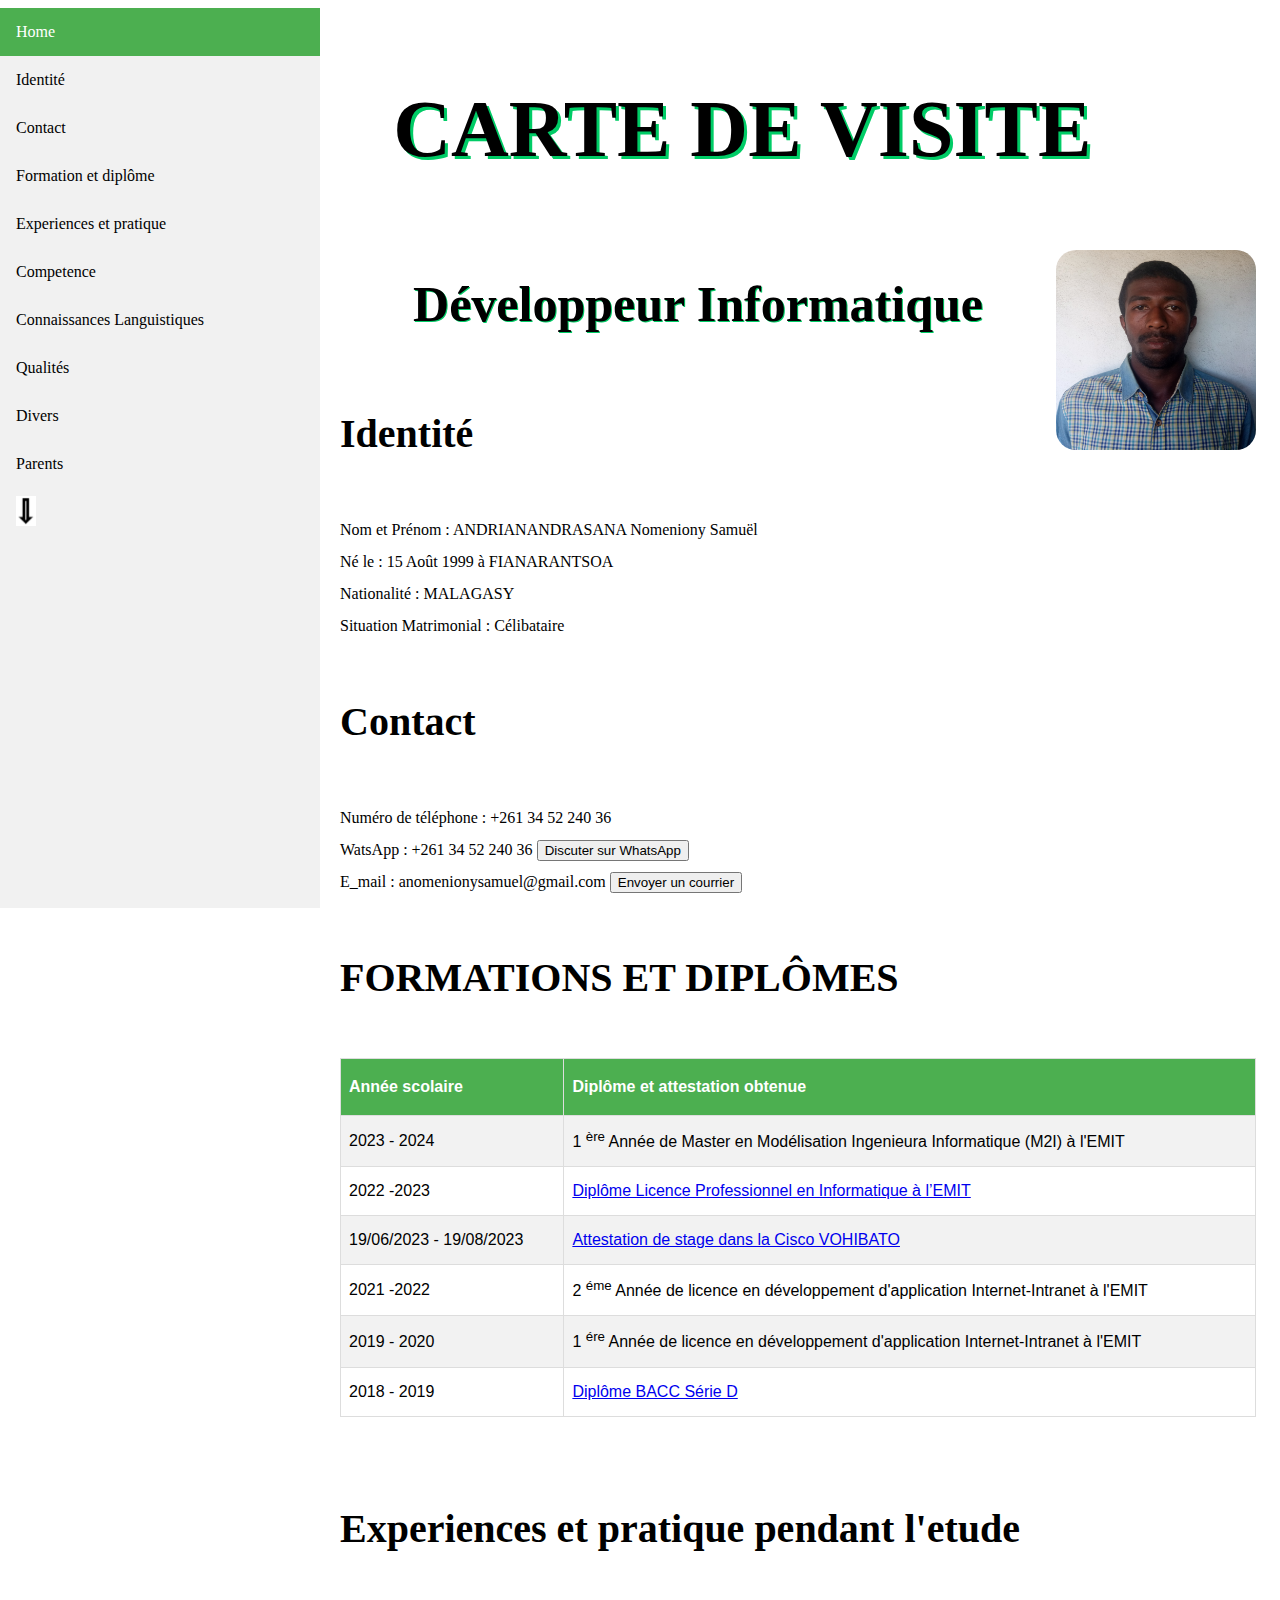
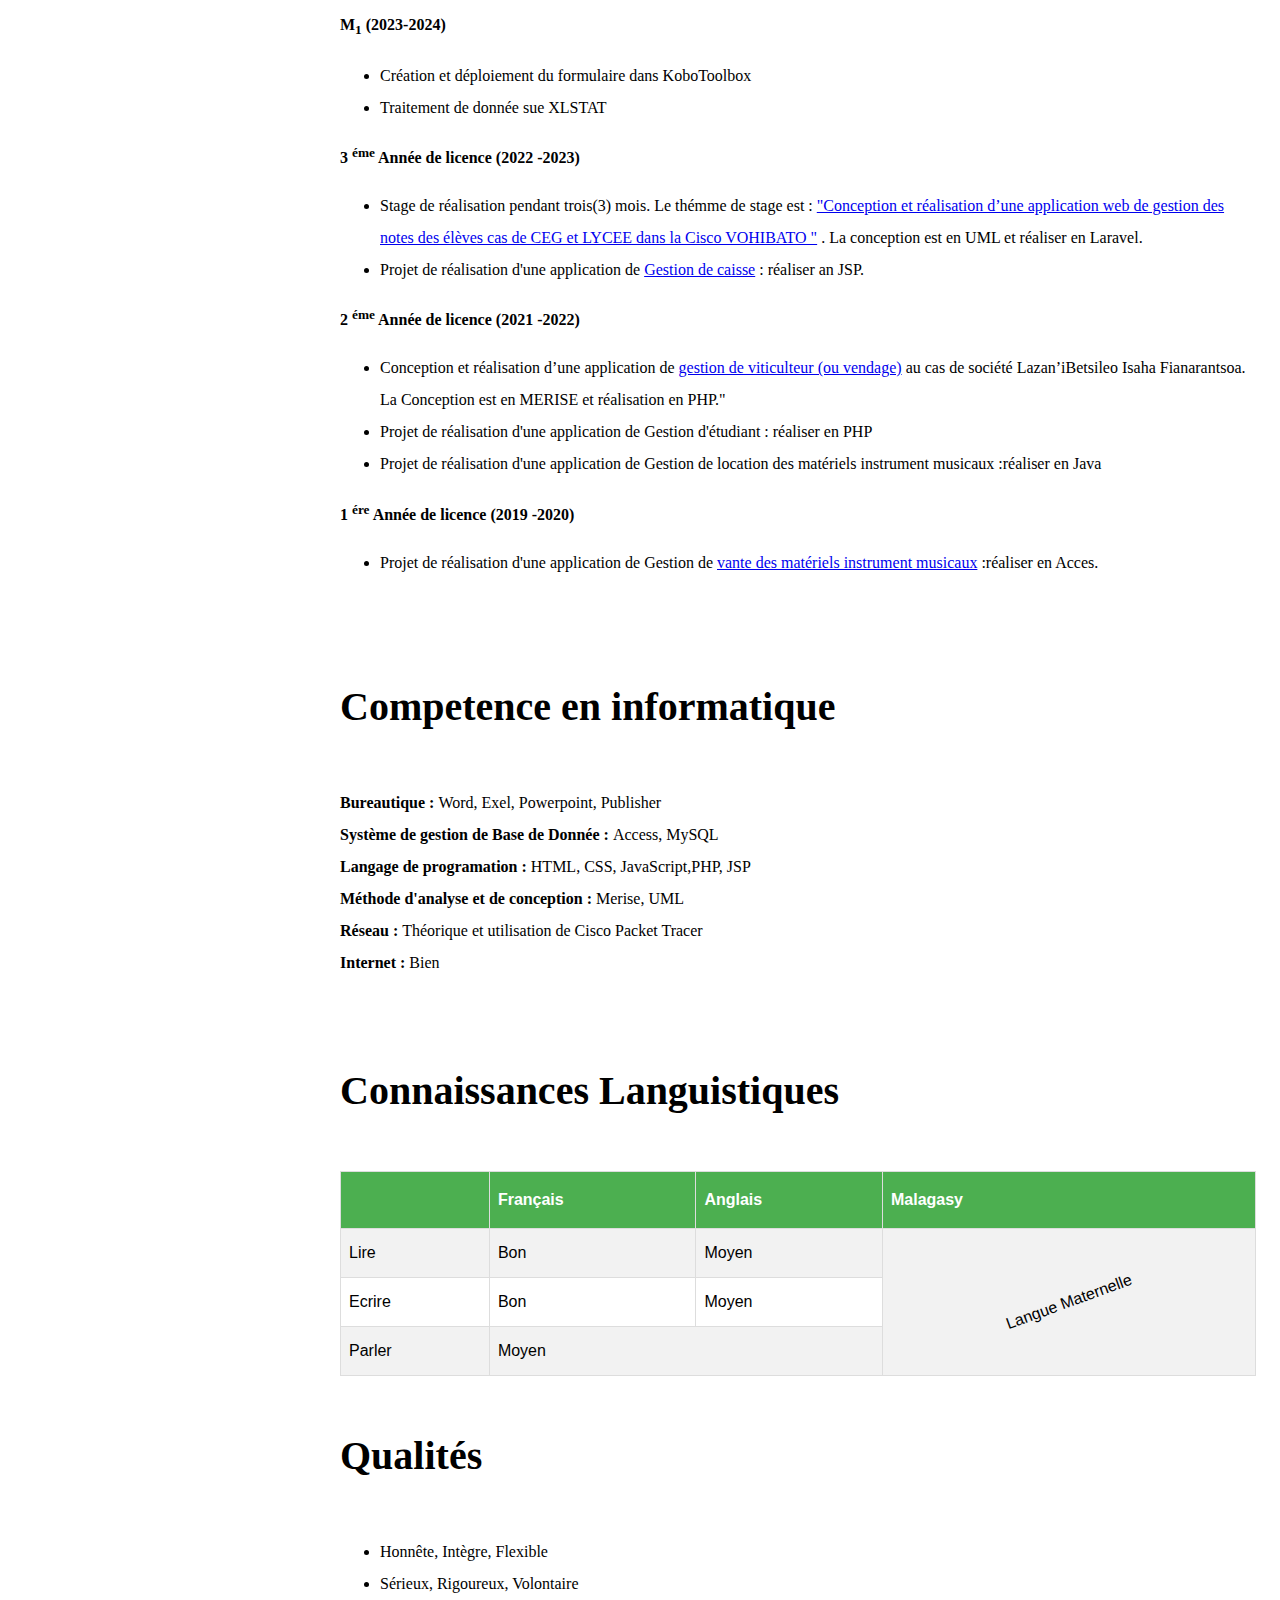
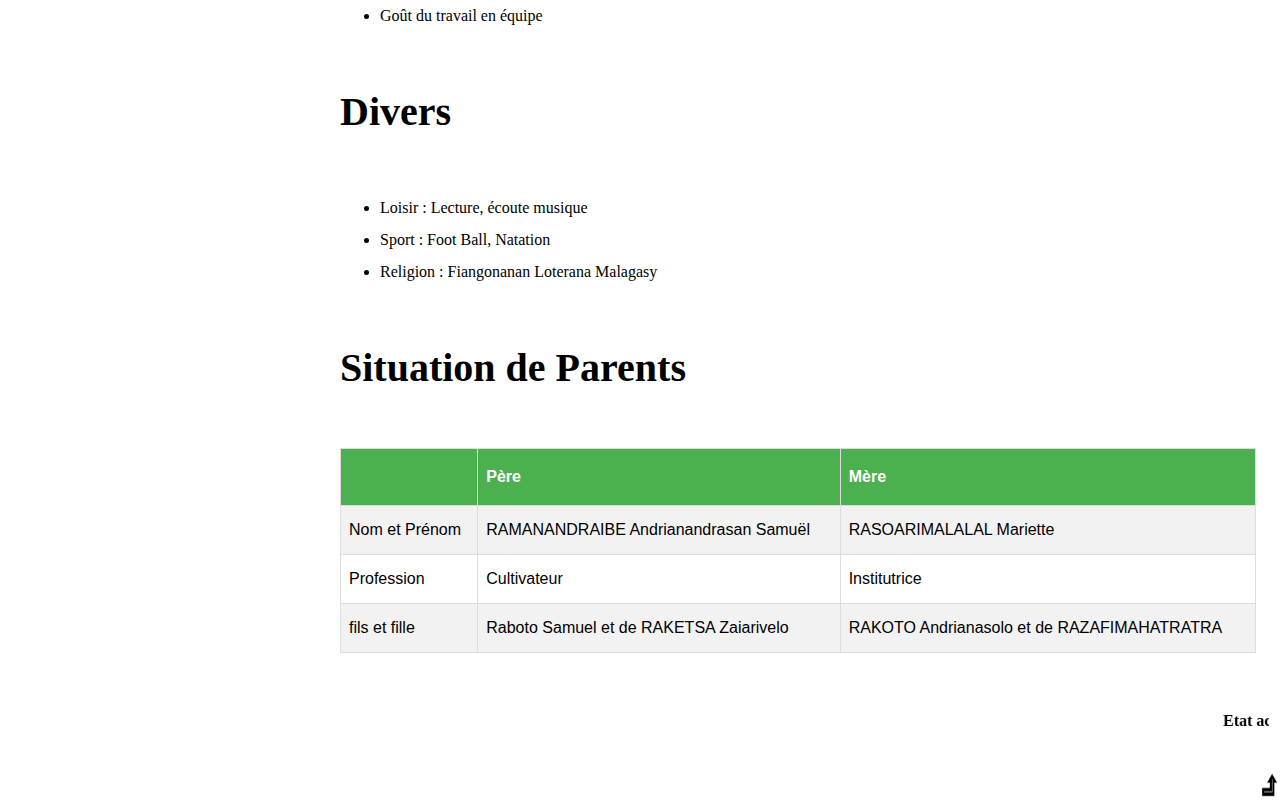
==== commit c9b66654: "Ajout de experience M1" ====
--- a/index.html
+++ b/index.html
@@ -210,7 +210,7 @@
             <div class="e-mail">E_mail : anomenionysamuel@gmail.com  <a href="mailto:anomenionysamuel@gmail.com?subject=Sujet de l'Email&body=Bonjour, ceci est le test d'email"><button type="submit">Envoyer un courrier</button></a></div>
         </div>
         <div class="formation">
-            <h3 id="formation">Formation et diplôme</h3>
+            <h3 id="formation">FORMATIONS ET DIPLÔMES</h3>
             <table id="customers">
                 <tr>
                     <th>Année scolaire</th>
@@ -223,6 +223,10 @@
                 <tr>
                     <td>2022 -2023</td>
                     <td><a href="diplome-licence.jpg">Diplôme Licence Professionnel en Informatique à l’EMIT</a></td>
+                </tr>
+                <tr>
+                    <td>19/06/2023 - 19/08/2023</td>
+                    <td><a href="attestation -ANDRIANANDRASANA  Nomeniony Samuel-Cisco-VOHIBATO.jpg">Attestation de stage dans la Cisco VOHIBATO</a></td>
                 </tr>
                 <tr>
                     <td>2021 -2022</td>
@@ -241,12 +245,20 @@
         <br>
         <div>
             <h3 id="Experiences">Experiences et pratique pendant l'etude</h3>
+            <div class="4eme-anne">
+                <b>M<sub>1</sub> (2023-2024)</b>
+                <ul>
+                    <li>
+                        Création et déploiement du formulaire dans KoboToolbox
+                    </li>
+                    <li>Traitement de donnée sue XLSTAT</li>
+                </ul>
+            </div>
             <div class="3em-annee">
                 <b>3 <sup>éme</sup> Année de licence (2022 -2023)</b>
                 <ul>
                     <li>
                         Stage de réalisation pendant trois(3) mois. Le thémme de stage est : <a href="https://shorturl.at/xzQGx">"Conception et réalisation d’une application web de gestion des notes des élèves cas de CEG et LYCEE dans la Cisco VOHIBATO "</a> . La conception est en UML et réaliser en Laravel. 
-                        <a href="attestation -ANDRIANANDRASANA  Nomeniony Samuel-Cisco-VOHIBATO.jpg">Attestation de stage</a>
                     </li>
                     <li>Projet de réalisation d'une application de <a href="https://github.com/Nomeniony/GestiondeCaisseeee.git" target="_blank">Gestion de caisse</a> : réaliser an JSP.</li> 
                 </ul>
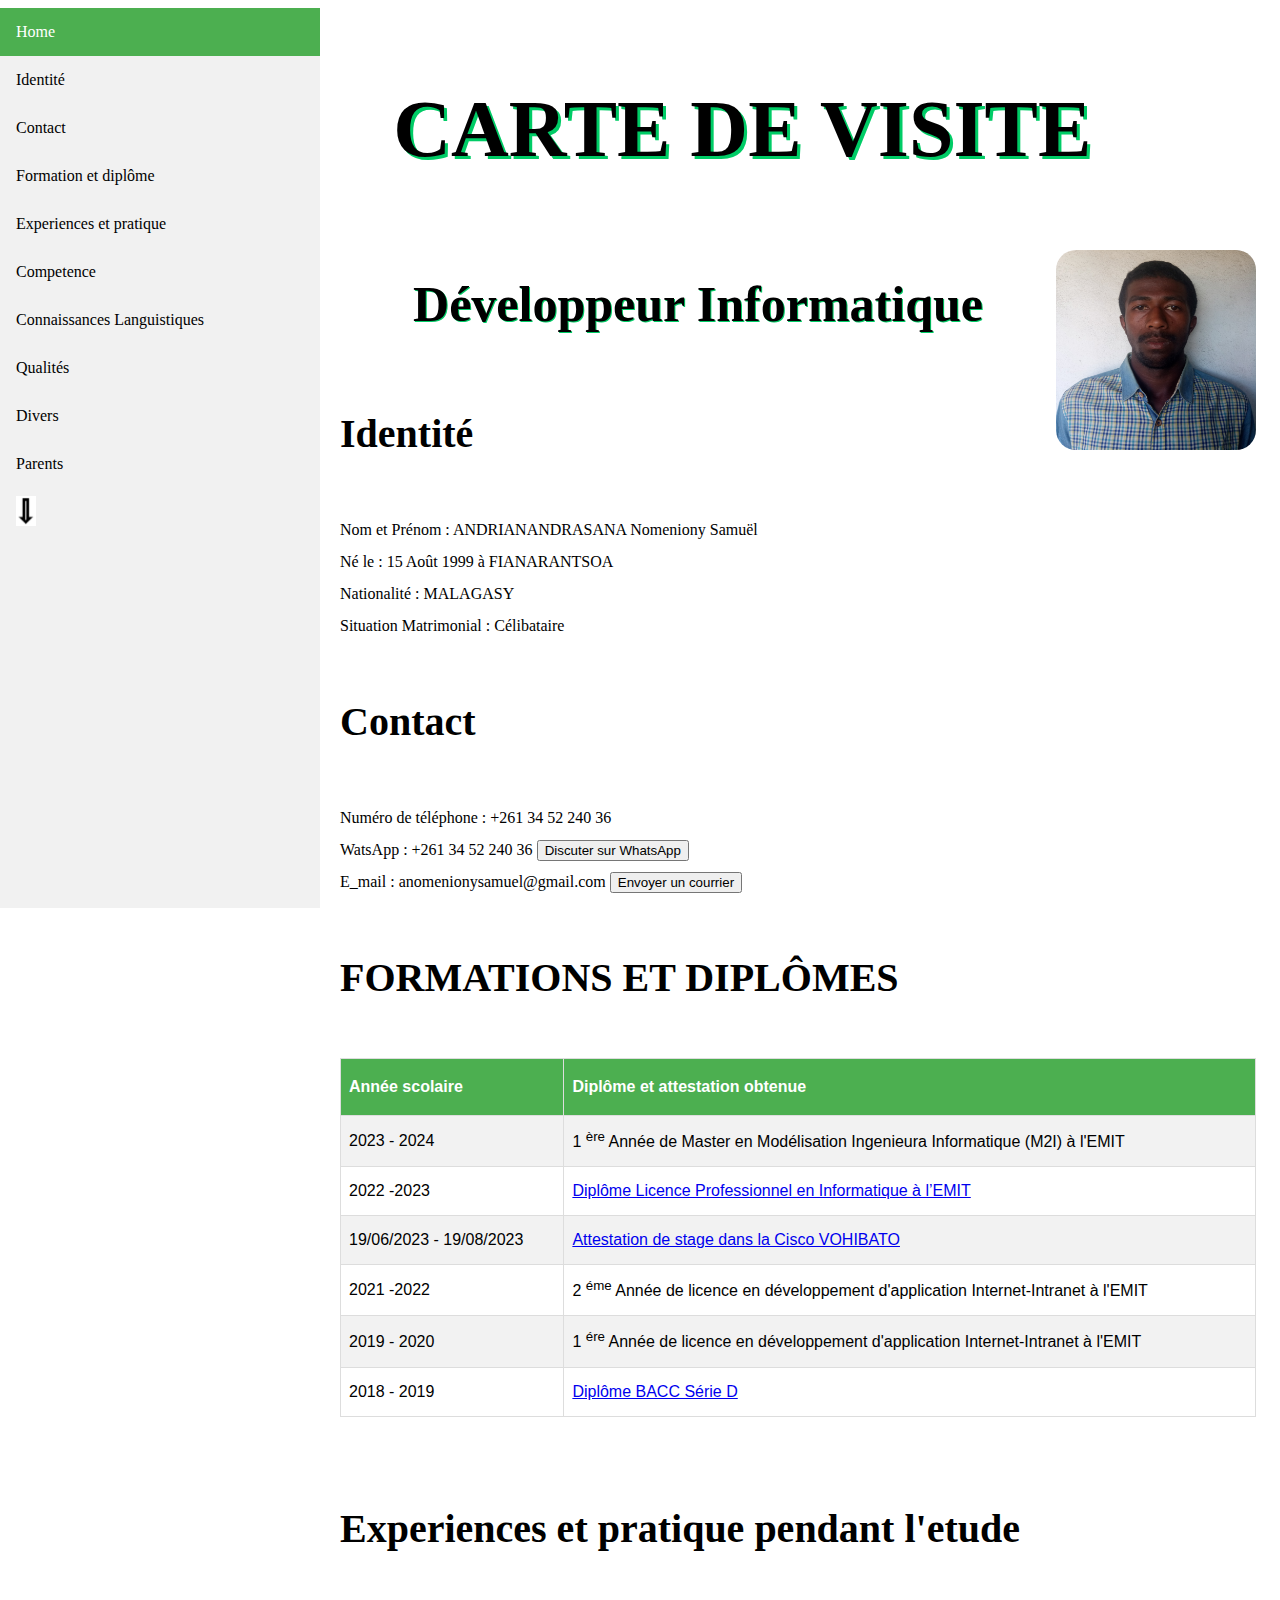
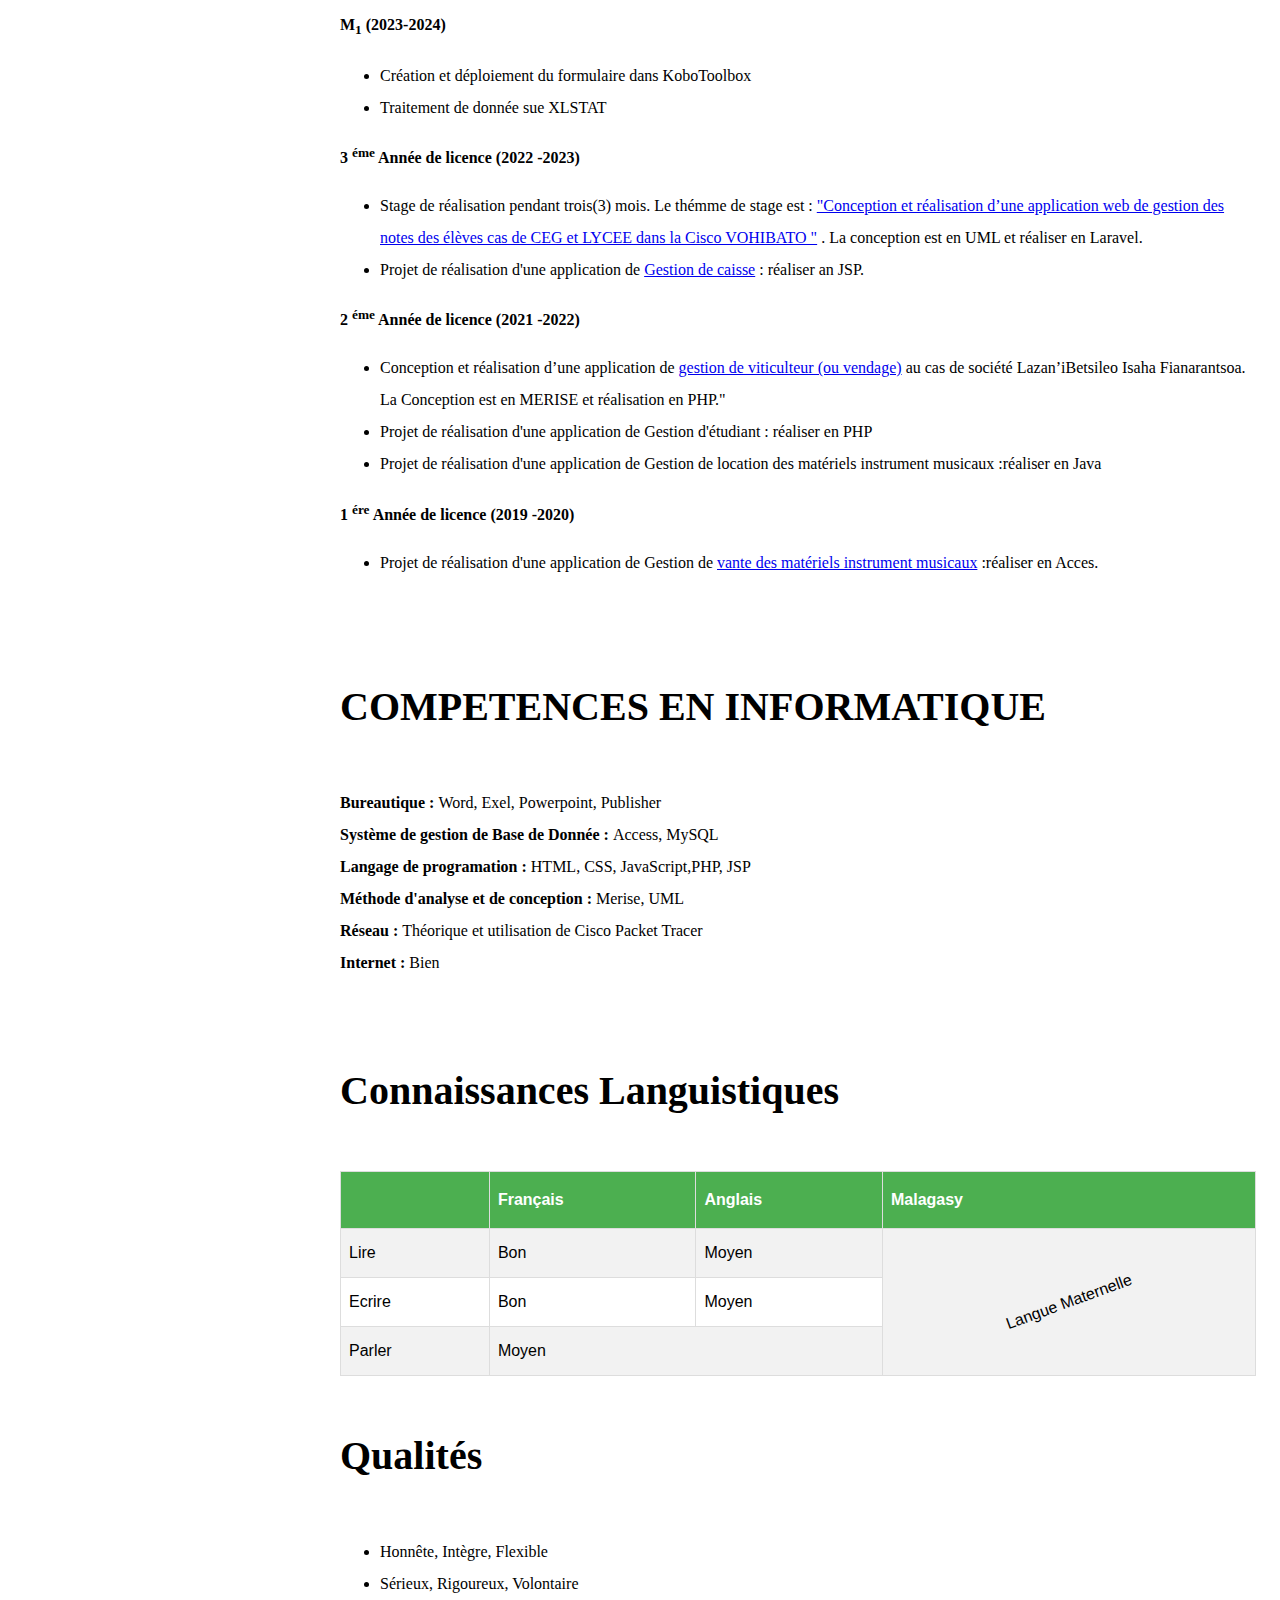
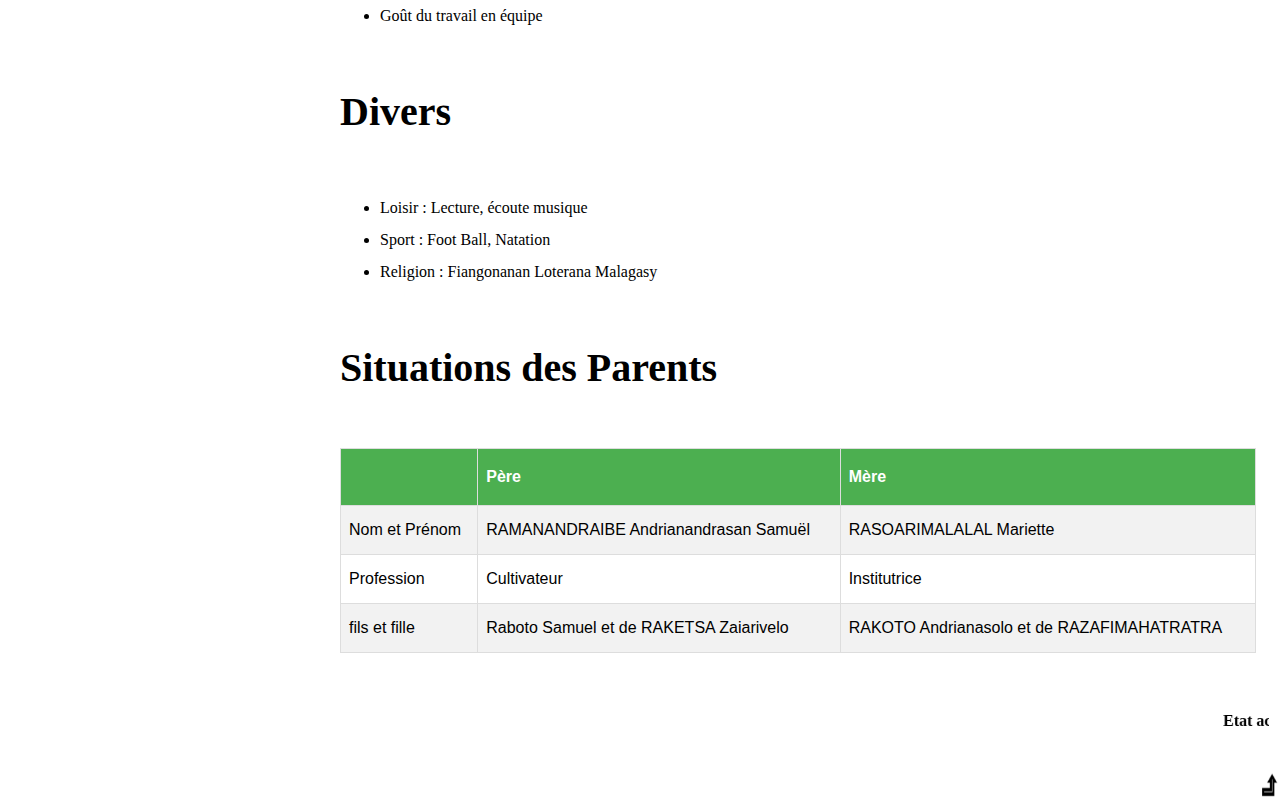
==== commit a4b5f2bf: "correction de gramaire" ====
--- a/index.html
+++ b/index.html
@@ -280,7 +280,7 @@
         </div>
         <br>
         <div class="competence_en_informatique" id="competence_en_informatique">
-            <h3 id="competence">Competence en informatique</h3>
+            <h3 id="competence">COMPETENCES EN INFORMATIQUE</h3>
             <div class="borotique"><b>Bureautique : </b>Word, Exel, Powerpoint, Publisher</div>
             <div class="sgbd"><b>Système de gestion de Base de Donnée : </b>Access, MySQL</div>
             <div class="langage_de_programation"><b>Langage de programation : </b>HTML, CSS, JavaScript,PHP, JSP</div>
@@ -328,7 +328,7 @@
             <li>Religion : Fiangonanan Loterana Malagasy</li>
         </ul>
 
-        <p><b><h3 id="parents">Situation de Parents</h3></b></p>
+        <p><b><h3 id="parents">Situations des Parents</h3></b></p>
         <table id="customers">
             <tr>
                 <th border="0"></th>
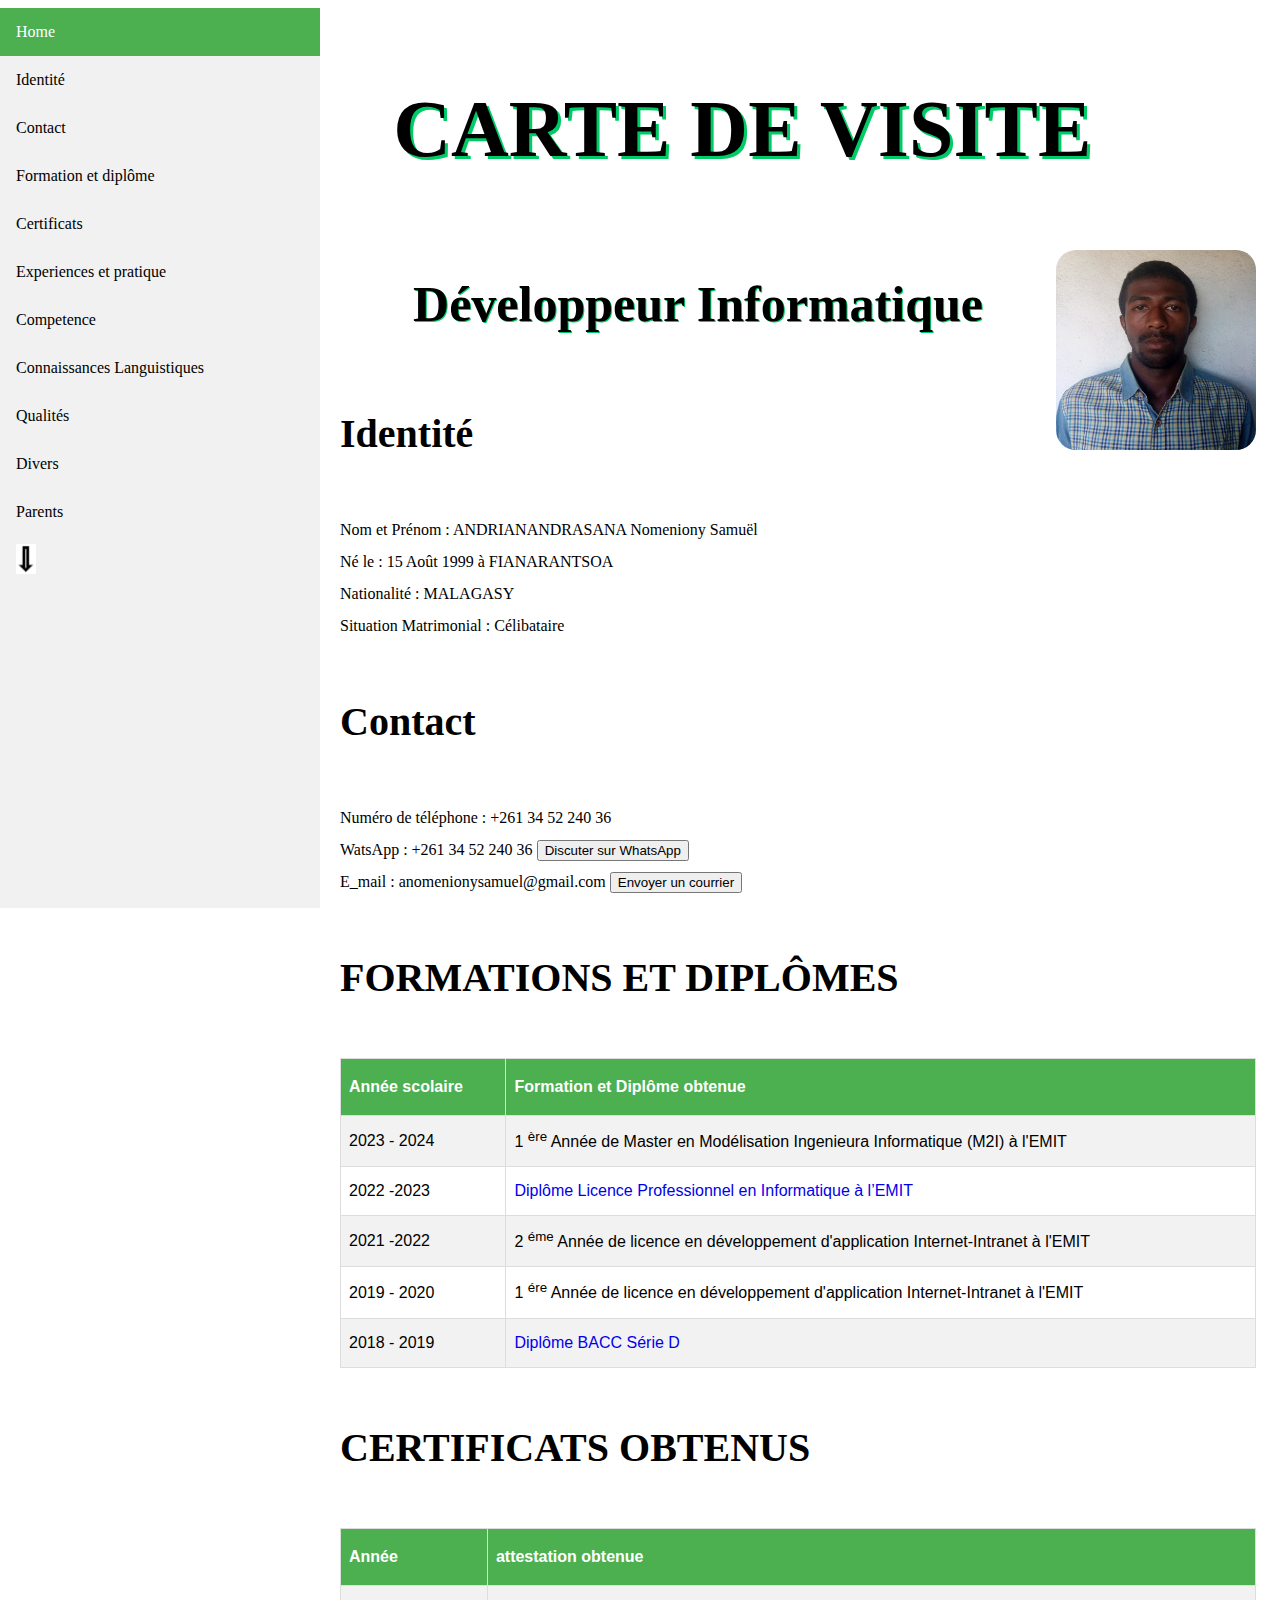
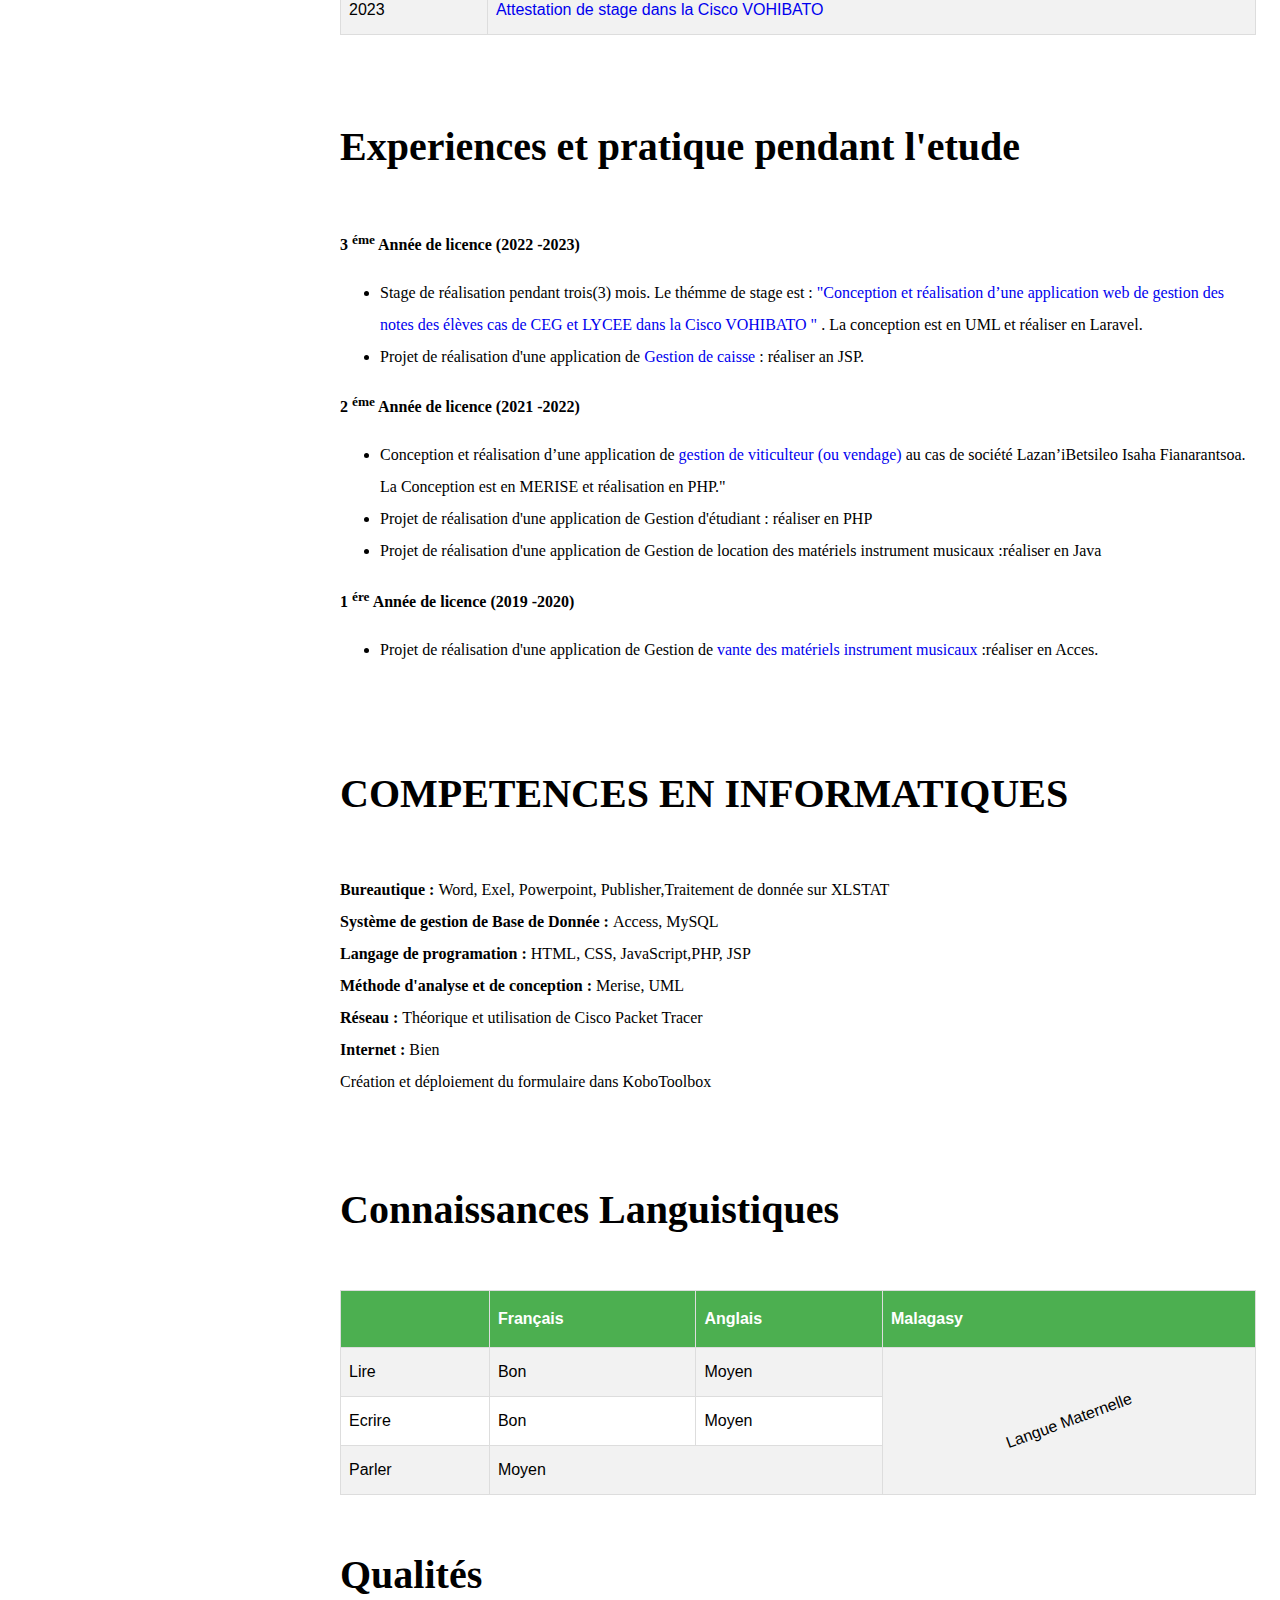
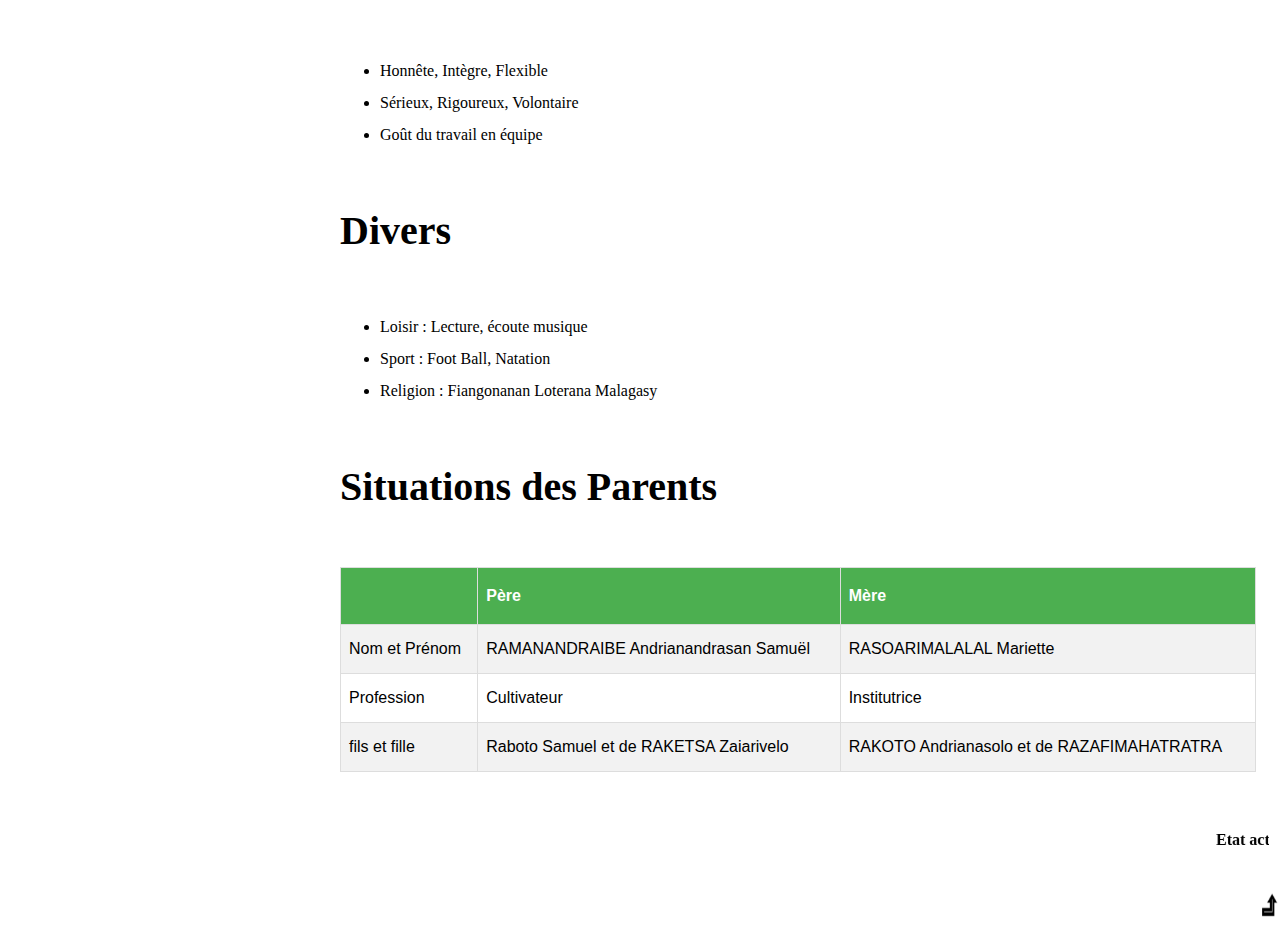
==== commit 341b94c0: "Modification" ====
--- a/index.html
+++ b/index.html
@@ -27,14 +27,15 @@
             text-shadow: 1px 1px #00cc66;
             animation: mymove 10s infinite;
             font-family: serif;
+            position: relative;
+    animation-iteration-count: infinite;
         }
         @keyframes mymove{
-            
-            0%{opacity: 0%;}
-            25%{opacity: 25%;}
-            50%{opacity: 50%;}
-            75%{opacity: 75%;}
-            100%{opacity: 100%;}
+            0% { opacity: 1; }       /* 100% opaque */
+            25% { opacity: 0.5; }    /* 50% opaque */
+            50% { opacity: 0; }      /* 0% opaque (completely transparent) */
+            75% { opacity: 0.5; }    /* 50% opaque */
+            100% { opacity: 1; }     /* 100% opaque */
         }
         h3 {
             font-size: 40px;
@@ -150,7 +151,9 @@
             right: 0%;
         }
         }
-        
+        a {
+            text-decoration: none;
+        }
         
     </style>
     <script>
@@ -170,6 +173,7 @@
             <li><a href="#identite">Identité</a></li>
             <li><a href="#contact">Contact</a></li>
             <li><a href="#formation">Formation et diplôme</a></li>
+            <li><a href="#certificat">Certificats</a></li>
             <li><a href="#Experiences">Experiences et pratique</a></li>
             <li><a href="#competence">Competence</a></li>
             <li><a href="#langue">Connaissances Languistiques</a></li>
@@ -207,14 +211,14 @@
             <h3 id="contact">Contact</h3>
             <div class="num-phon">Numéro de téléphone : +261 34 52 240 36</div>
             <div class="watsapp">WatsApp : +261 34 52 240 36 <a href="https://wa.me/+261345224036"><button type="submit">Discuter sur WhatsApp</button></a></div>
-            <div class="e-mail">E_mail : anomenionysamuel@gmail.com  <a href="mailto:anomenionysamuel@gmail.com?subject=Sujet de l'Email&body=Bonjour, ceci est le test d'email"><button type="submit">Envoyer un courrier</button></a></div>
+            <div class="e-mail">E_mail : anomenionysamuel@gmail.com  <a href="mailto:anomenionysamuel@gmail.com?subject=Sujet de l'Email&body=Bonjour Nomeniony."><button type="submit">Envoyer un courrier</button></a></div>
         </div>
         <div class="formation">
             <h3 id="formation">FORMATIONS ET DIPLÔMES</h3>
             <table id="customers">
                 <tr>
                     <th>Année scolaire</th>
-                    <th>Diplôme et attestation obtenue</th>
+                    <th>Formation et Diplôme obtenue</th>
                 </tr>
                 <tr>
                     <td>2023 - 2024</td>
@@ -225,10 +229,6 @@
                     <td><a href="diplome-licence.jpg">Diplôme Licence Professionnel en Informatique à l’EMIT</a></td>
                 </tr>
                 <tr>
-                    <td>19/06/2023 - 19/08/2023</td>
-                    <td><a href="attestation -ANDRIANANDRASANA  Nomeniony Samuel-Cisco-VOHIBATO.jpg">Attestation de stage dans la Cisco VOHIBATO</a></td>
-                </tr>
-                <tr>
                     <td>2021 -2022</td>
                     <td>2 <sup>éme</sup> Année de licence en développement d'application Internet-Intranet à l'EMIT</td>
                 </tr>
@@ -239,21 +239,26 @@
                 <tr>
                     <td>2018 - 2019</td>
                     <td><a href="diplomeBacc.png">Diplôme BACC Série D</a></td>
+                </tr>
+            </table>
+        </div>
+        <div class="certificat">
+            <h3 id="certificat">CERTIFICATS OBTENUS</h3>
+            <table id="customers">
+                <tr>
+                    <th>Année</th>
+                    <th>attestation obtenue</th>
+                </tr>
+                <tr>
+                    <td>2023</td>
+                    <td><a href="attestation -ANDRIANANDRASANA  Nomeniony Samuel-Cisco-VOHIBATO.jpg">Attestation de stage dans la Cisco VOHIBATO</a></td>
                 </tr>
             </table>
         </div>
         <br>
         <div>
             <h3 id="Experiences">Experiences et pratique pendant l'etude</h3>
-            <div class="4eme-anne">
-                <b>M<sub>1</sub> (2023-2024)</b>
-                <ul>
-                    <li>
-                        Création et déploiement du formulaire dans KoboToolbox
-                    </li>
-                    <li>Traitement de donnée sue XLSTAT</li>
-                </ul>
-            </div>
+            
             <div class="3em-annee">
                 <b>3 <sup>éme</sup> Année de licence (2022 -2023)</b>
                 <ul>
@@ -280,13 +285,16 @@
         </div>
         <br>
         <div class="competence_en_informatique" id="competence_en_informatique">
-            <h3 id="competence">COMPETENCES EN INFORMATIQUE</h3>
-            <div class="borotique"><b>Bureautique : </b>Word, Exel, Powerpoint, Publisher</div>
+            <h3 id="competence">COMPETENCES EN INFORMATIQUES</h3>
+            <div class="borotique"><b>Bureautique : </b>Word, Exel, Powerpoint, Publisher,Traitement de donnée sur XLSTAT</div>
             <div class="sgbd"><b>Système de gestion de Base de Donnée : </b>Access, MySQL</div>
             <div class="langage_de_programation"><b>Langage de programation : </b>HTML, CSS, JavaScript,PHP, JSP</div>
             <div class="methode_analise_et_conseption"><b>Méthode d'analyse et de conception : </b>Merise, UML</div>
             <div class="reseau"><b>Réseau : </b>Théorique et utilisation de Cisco Packet Tracer</div>
             <div class="internet"><b>Internet : </b> Bien</div>
+            <div class="divers">
+                Création et déploiement du formulaire dans KoboToolbox
+            </div>
         </div>
         <br>
         <div class="connaissance-languistuque" id="connaissance-languistuque">
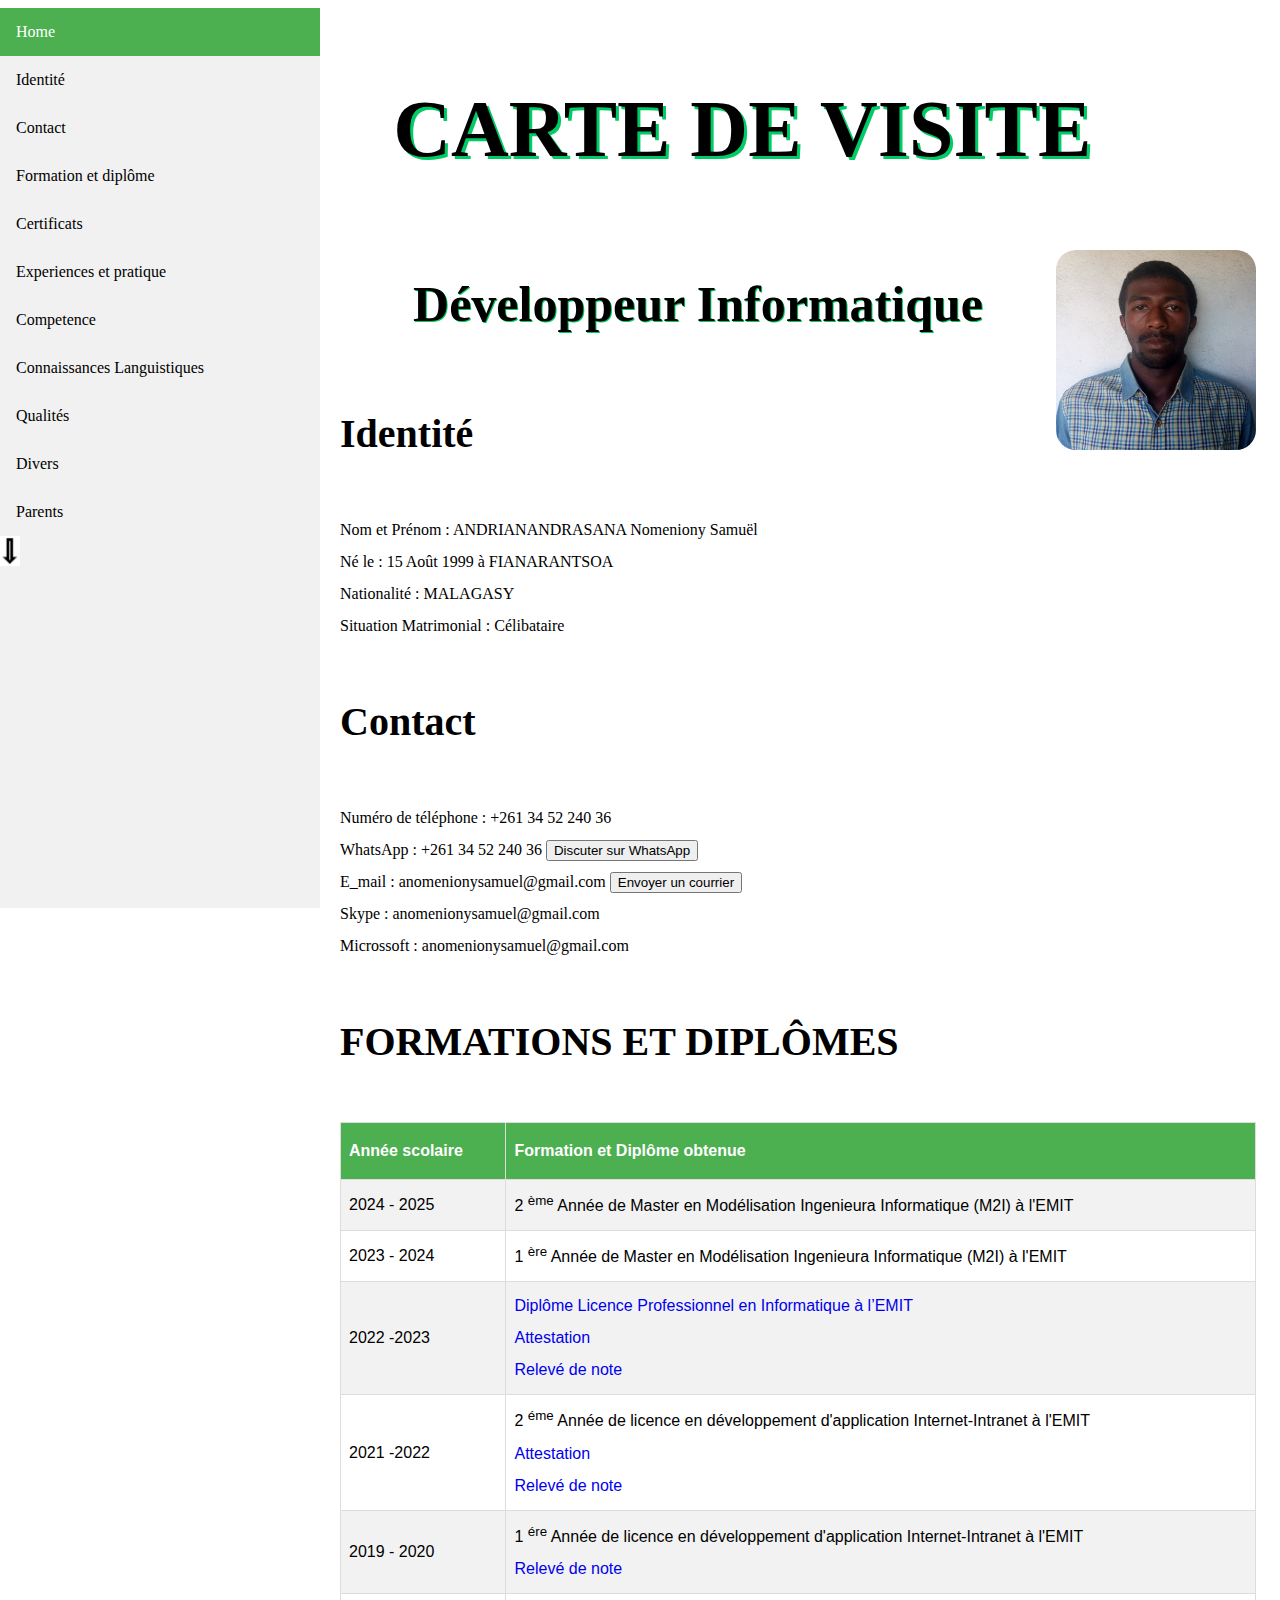
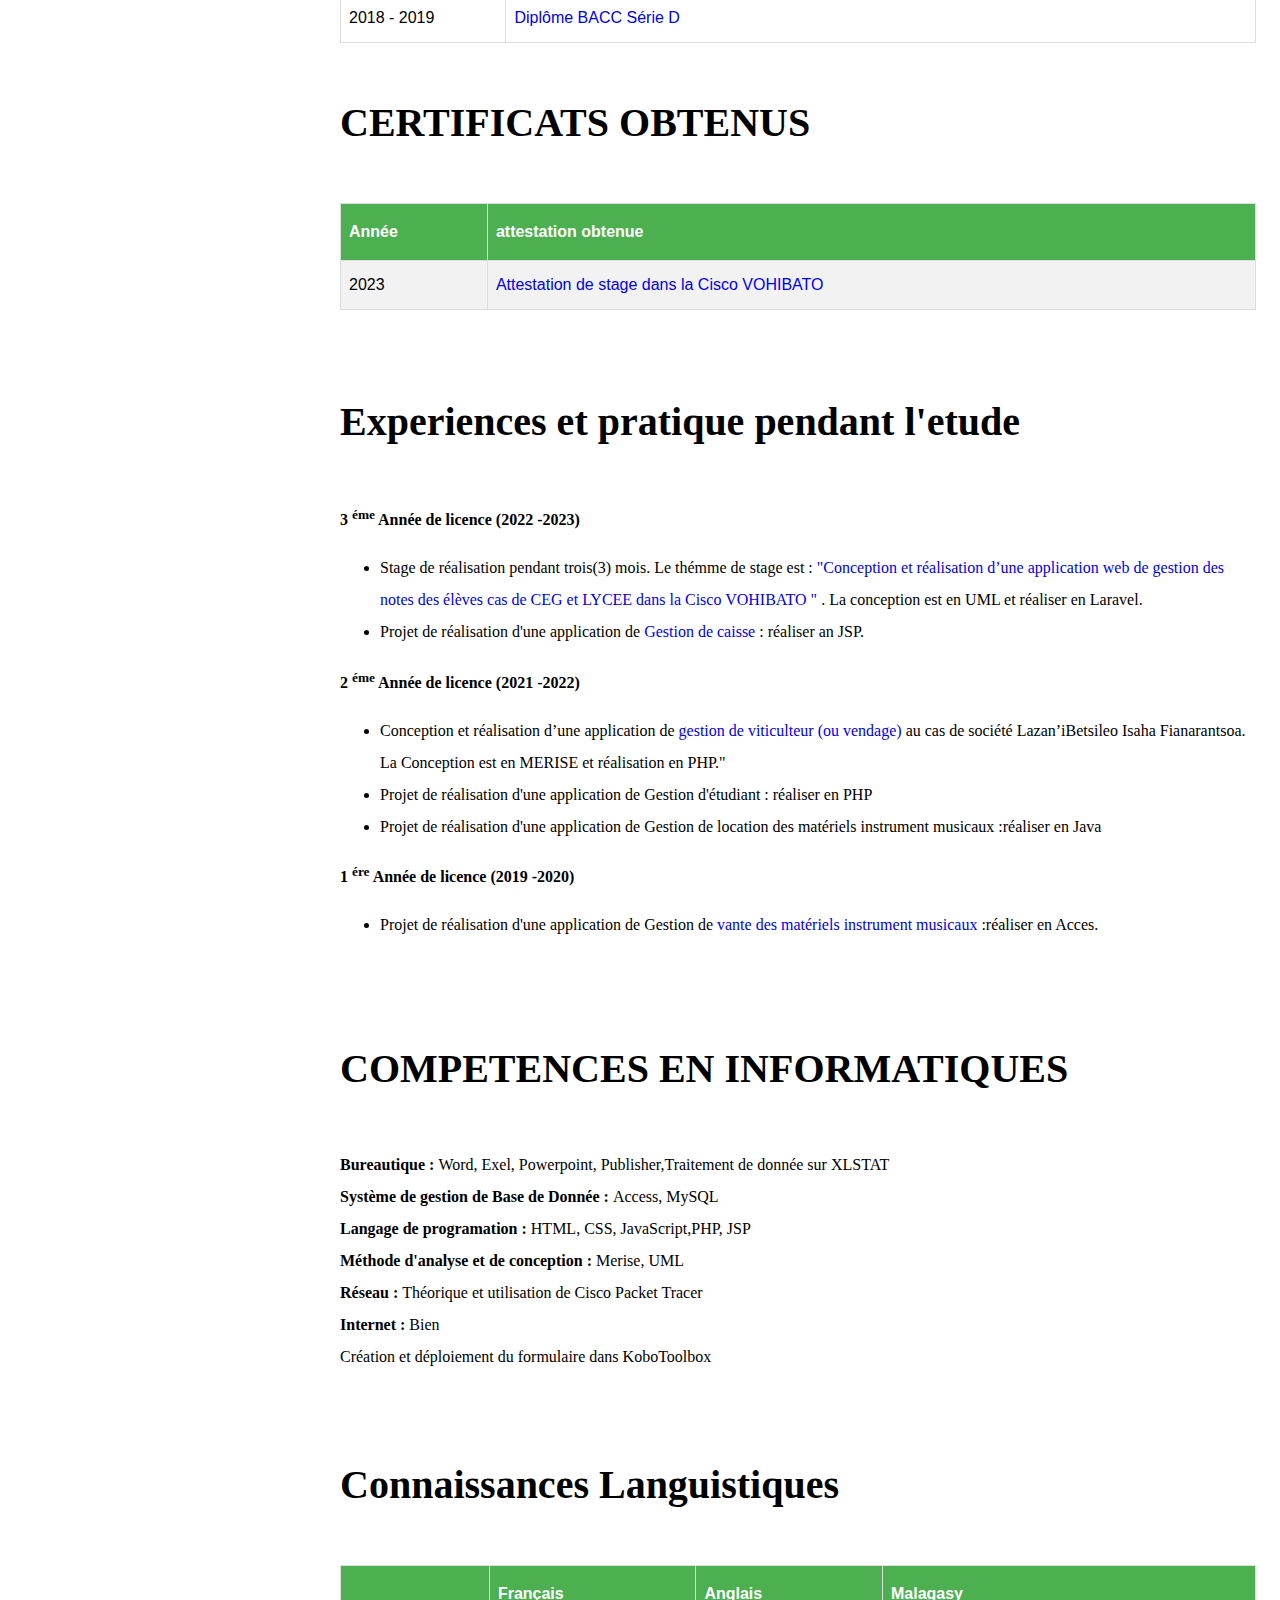
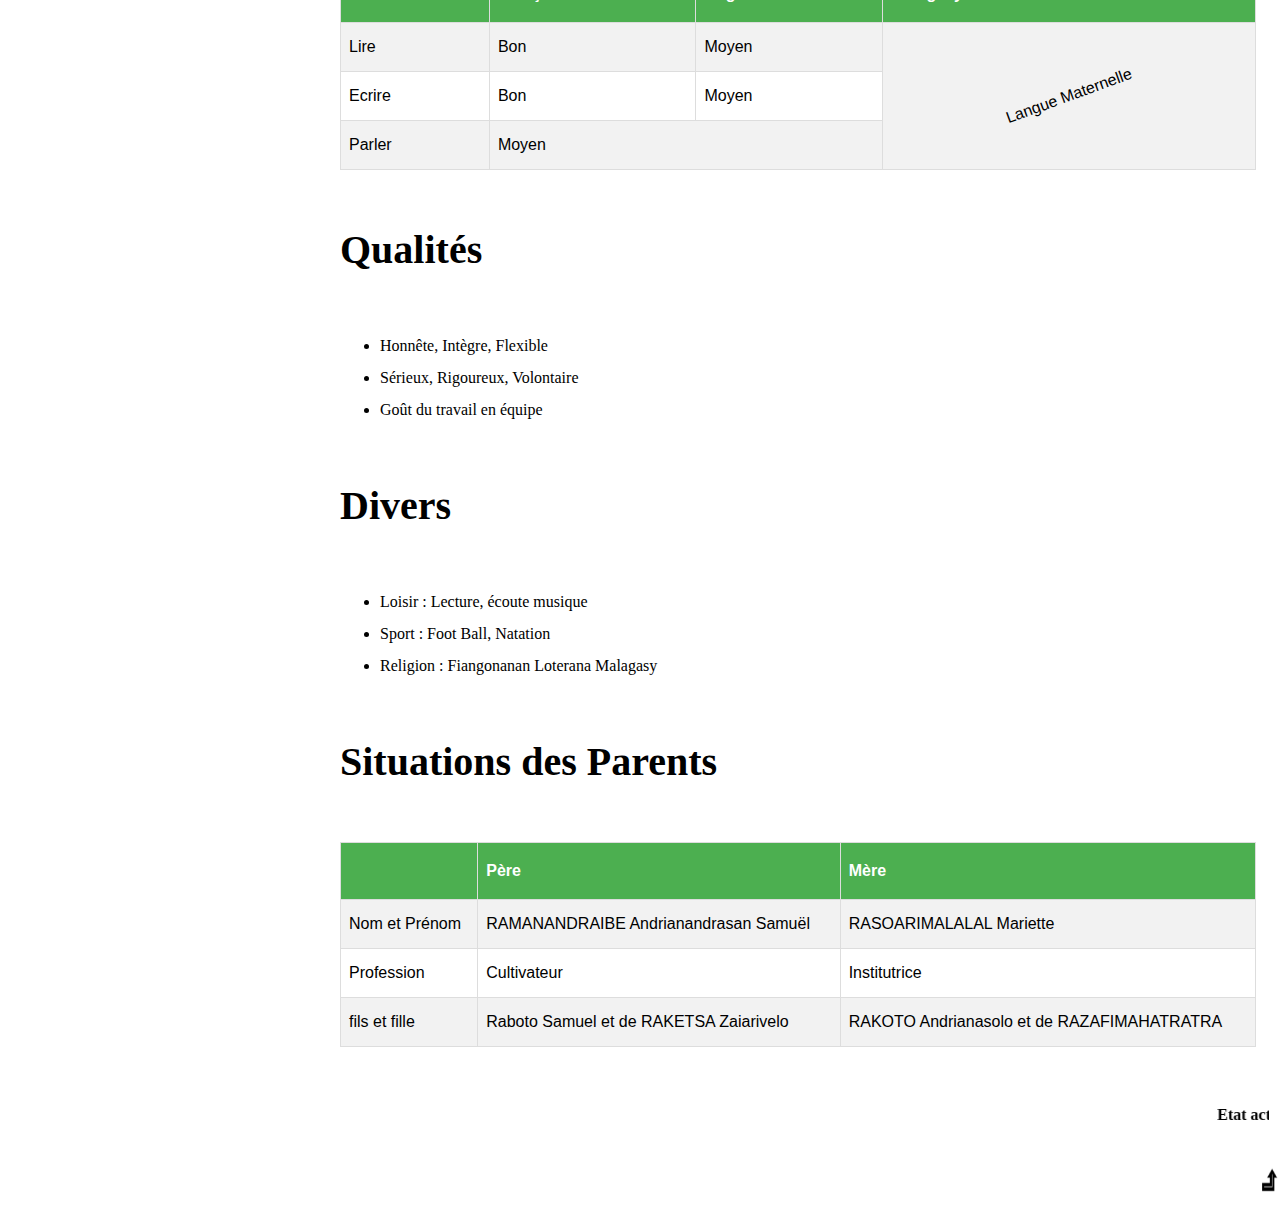
==== commit e32612b0: "Ajout d'attestatin et releve de notes" ====
--- a/index.html
+++ b/index.html
@@ -153,6 +153,9 @@
         }
         a {
             text-decoration: none;
+        }
+        .bas_de_page{
+            float: top;
         }
         
     </style>
@@ -180,7 +183,7 @@
             <li><a href="#qualites">Qualités</a></li>
             <li><a href="#divers">Divers</a></li>
             <li><a href="#parents">Parents</a></li>
-            <li><a href="#ltr"><img src="bas_de_page.ico" width="20px" height="30px"></a></li>
+            <div class="bas_de_page"><a href="#ltr"><img src="bas_de_page.ico" width="20px" height="30px"></a></div>
         </ul>
     </nav>
     
@@ -210,8 +213,10 @@
         <div class="contact">
             <h3 id="contact">Contact</h3>
             <div class="num-phon">Numéro de téléphone : +261 34 52 240 36</div>
-            <div class="watsapp">WatsApp : +261 34 52 240 36 <a href="https://wa.me/+261345224036"><button type="submit">Discuter sur WhatsApp</button></a></div>
+            <div class="watsapp">WhatsApp : +261 34 52 240 36 <a href="https://wa.me/+261345224036"><button type="submit">Discuter sur WhatsApp</button></a></div>
             <div class="e-mail">E_mail : anomenionysamuel@gmail.com  <a href="mailto:anomenionysamuel@gmail.com?subject=Sujet de l'Email&body=Bonjour Nomeniony."><button type="submit">Envoyer un courrier</button></a></div>
+            <div class="skype">Skype : anomenionysamuel@gmail.com </div>
+            <div class="Microssoft">Microssoft : anomenionysamuel@gmail.com </div>
         </div>
         <div class="formation">
             <h3 id="formation">FORMATIONS ET DIPLÔMES</h3>
@@ -221,20 +226,41 @@
                     <th>Formation et Diplôme obtenue</th>
                 </tr>
                 <tr>
+                    <td>2024 - 2025</td>
+                    <td>2 <sup>ème</sup> Année de Master en Modélisation Ingenieura Informatique (M2I) à l'EMIT</td>
+                </tr>
+                <tr>
                     <td>2023 - 2024</td>
                     <td>1 <sup>ère</sup> Année de Master en Modélisation Ingenieura Informatique (M2I) à l'EMIT</td>
                 </tr>
                 <tr>
                     <td>2022 -2023</td>
-                    <td><a href="diplome-licence.jpg">Diplôme Licence Professionnel en Informatique à l’EMIT</a></td>
+                    <td>
+                        <a href="diplome-licence.jpg">Diplôme Licence Professionnel en Informatique à l’EMIT</a>
+                        <br>
+                        <a href="Attestation - L3 - EMIT.jpg">Attestation</a>
+                        <br>
+                        <a href="Releve de note - L3 - emit.jpg">Relevé de note</a>
+                    </td>
+                    
                 </tr>
                 <tr>
                     <td>2021 -2022</td>
-                    <td>2 <sup>éme</sup> Année de licence en développement d'application Internet-Intranet à l'EMIT</td>
+                    <td>
+                        2 <sup>éme</sup> Année de licence en développement d'application Internet-Intranet à l'EMIT
+                        <br>
+                        <a href="Attestation - L2 - EMIT.jpg">Attestation</a>
+                        <br>
+                        <a href="Releve de note - L2 - emit.jpg">Relevé de note</a>
+                    </td>
                 </tr>
                 <tr>
                     <td>2019 - 2020</td>
-                    <td>1 <sup>ére</sup> Année de licence en développement d'application Internet-Intranet à l'EMIT</td>
+                    <td>
+                        1 <sup>ére</sup> Année de licence en développement d'application Internet-Intranet à l'EMIT
+                        <br>
+                        <a href="Releve de note L1 - emit.jpg">Relevé de note</a>
+                    </td>
                 </tr>
                 <tr>
                     <td>2018 - 2019</td>
@@ -368,7 +394,7 @@
                     <td>
                         <div align="center">
                             <marquee dir="ltr" id="ltr">
-                                <span class="espace"><b>Etat actuelle : </b>Etudiant <b>M<sub>1</sub></b> à l'EMIT - FIANARANTSOA (301).</span>
+                                <span class="espace"><b>Etat actuelle : </b>Etudiant <b>M<sub>2</sub></b> à l'EMIT - FIANARANTSOA (301).</span>
                                 <span class="espace"><b>Mention : </b>INFORMATIQUE </span>
                                 <span class="espace"><b>Parcours : </b>M2I</span>
                             </marquee>
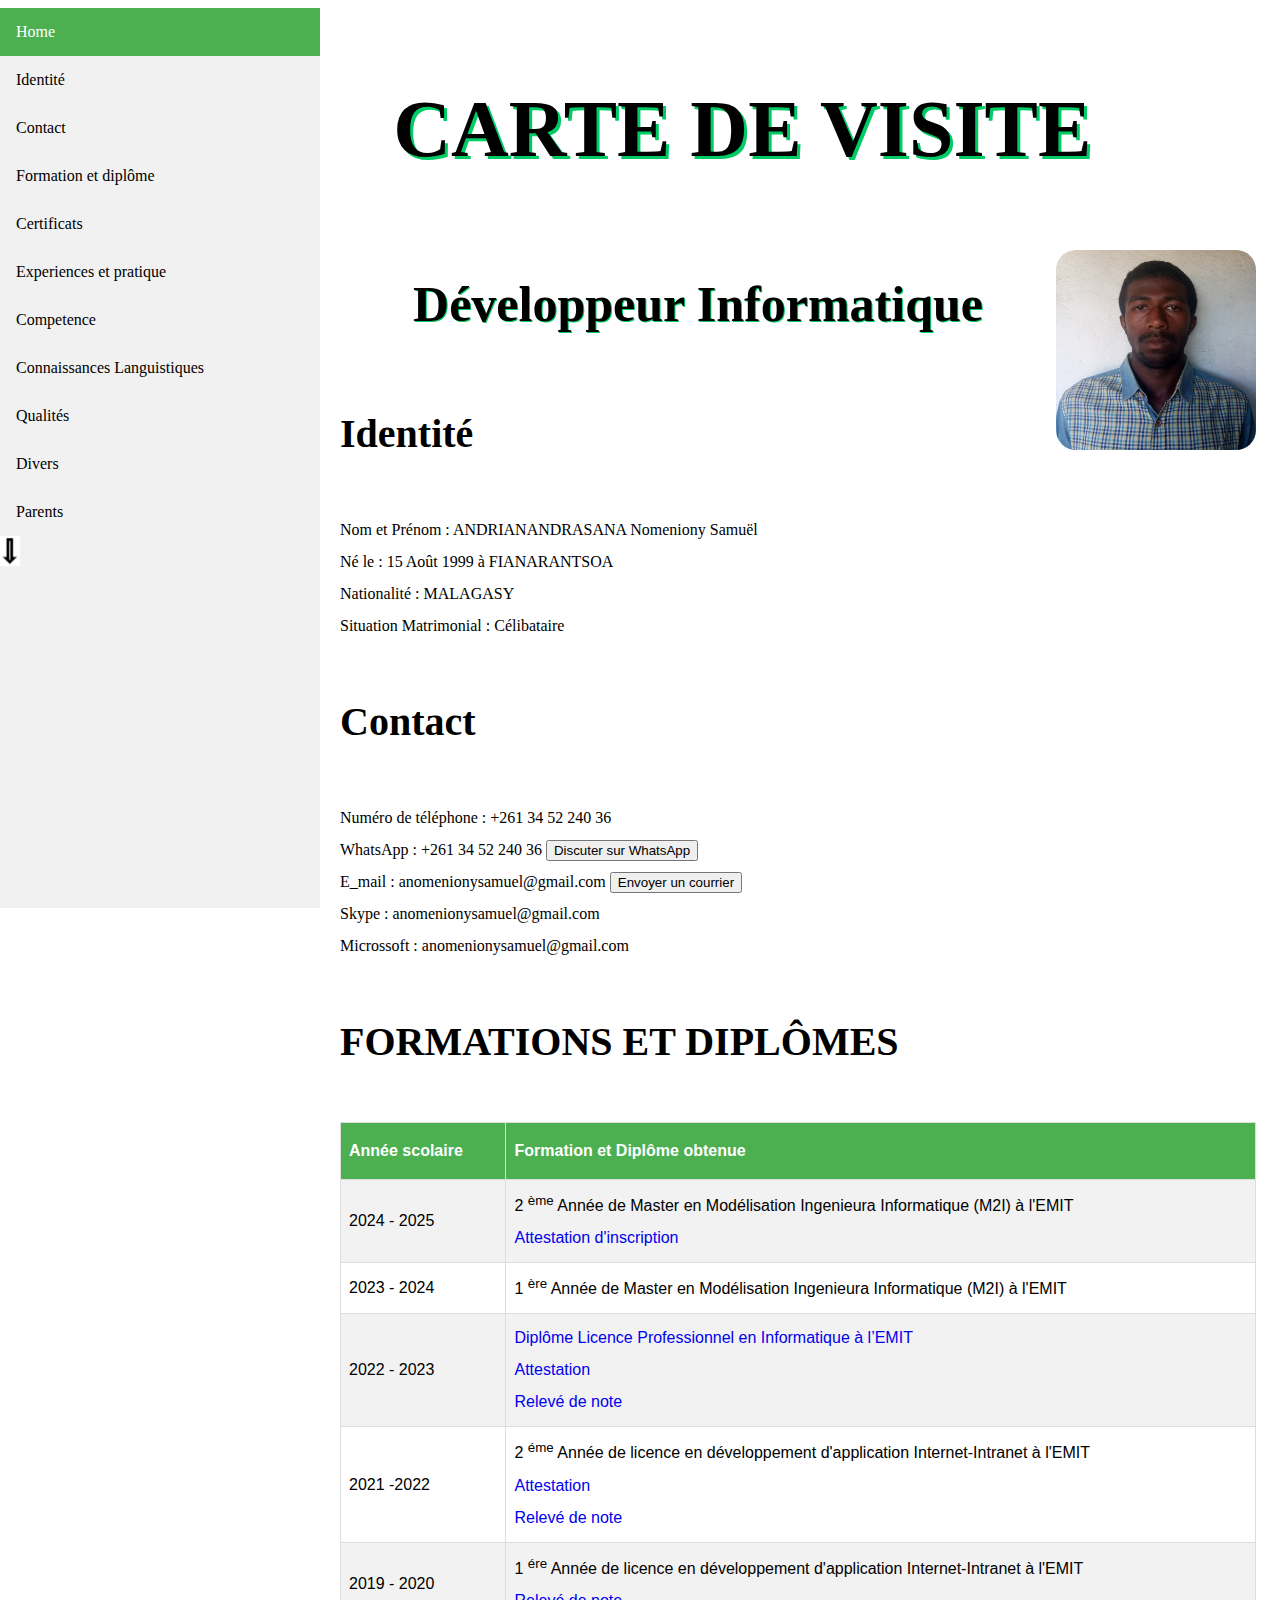
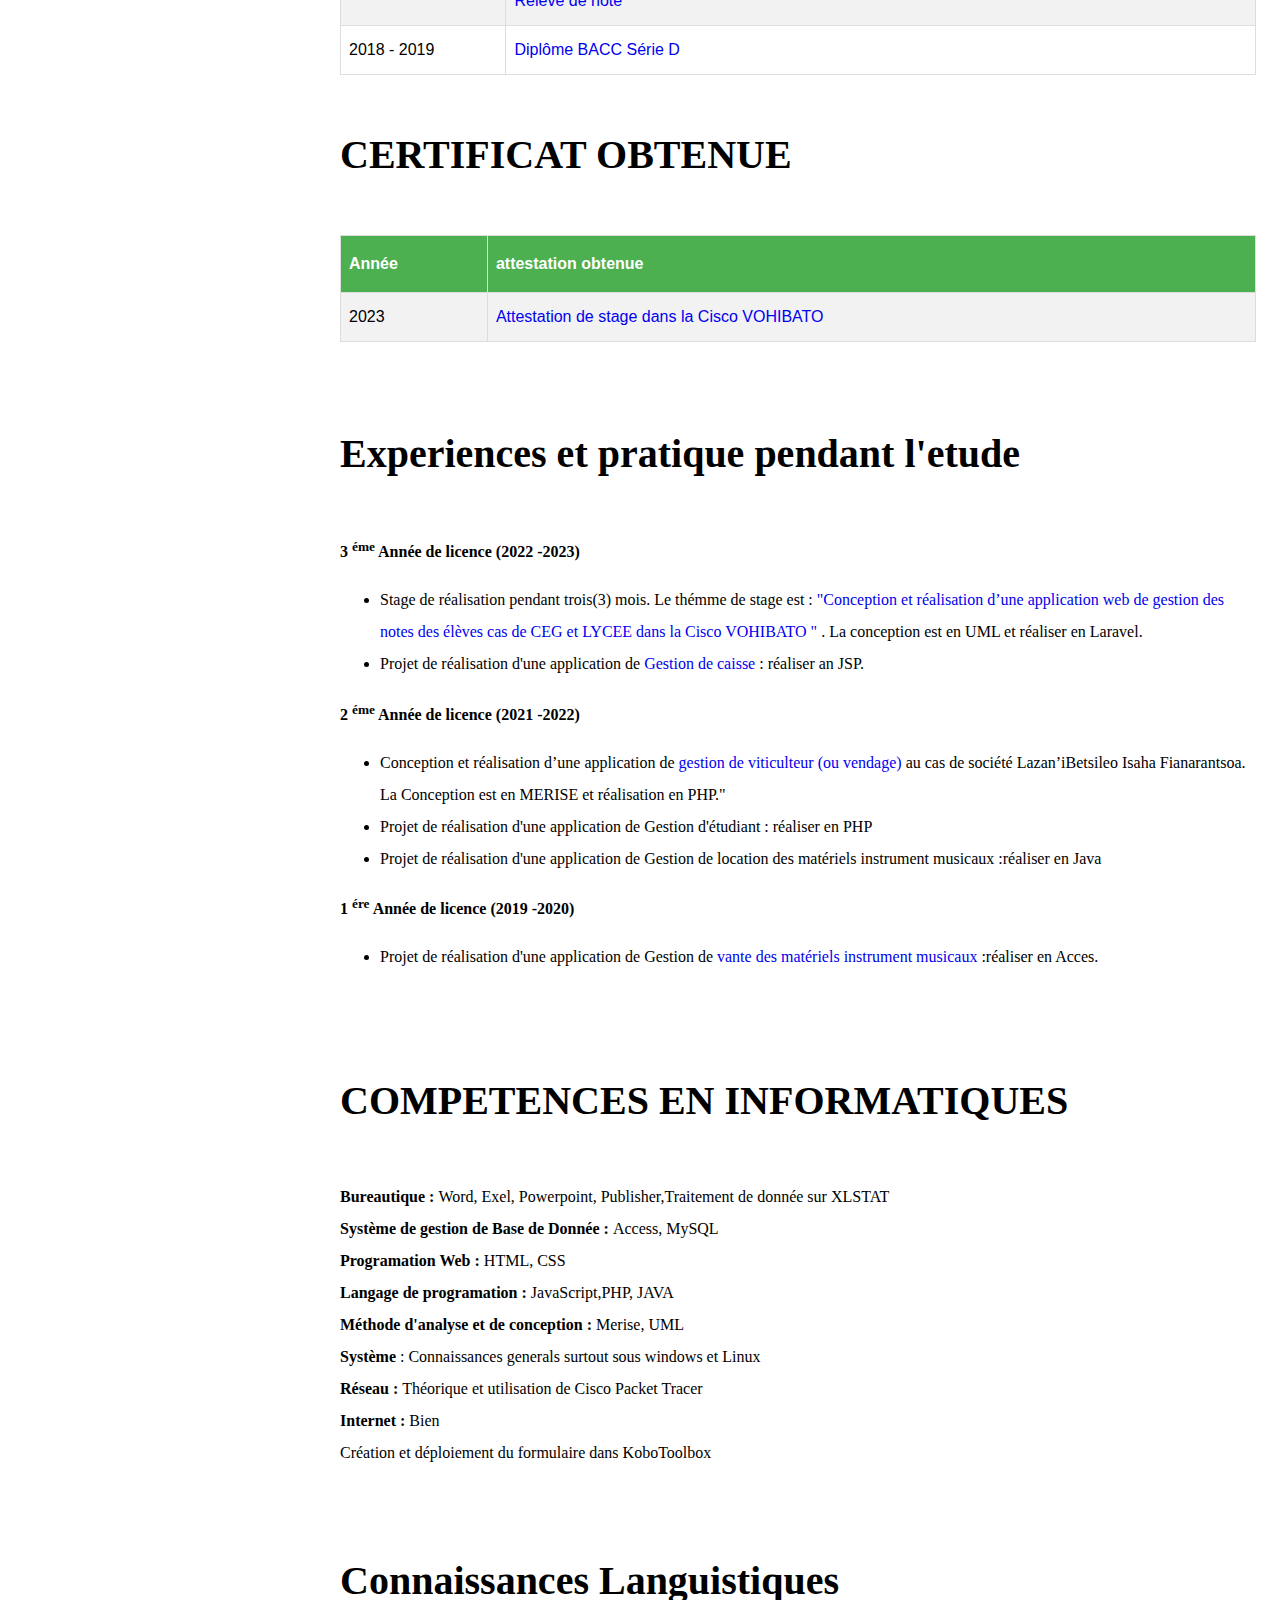
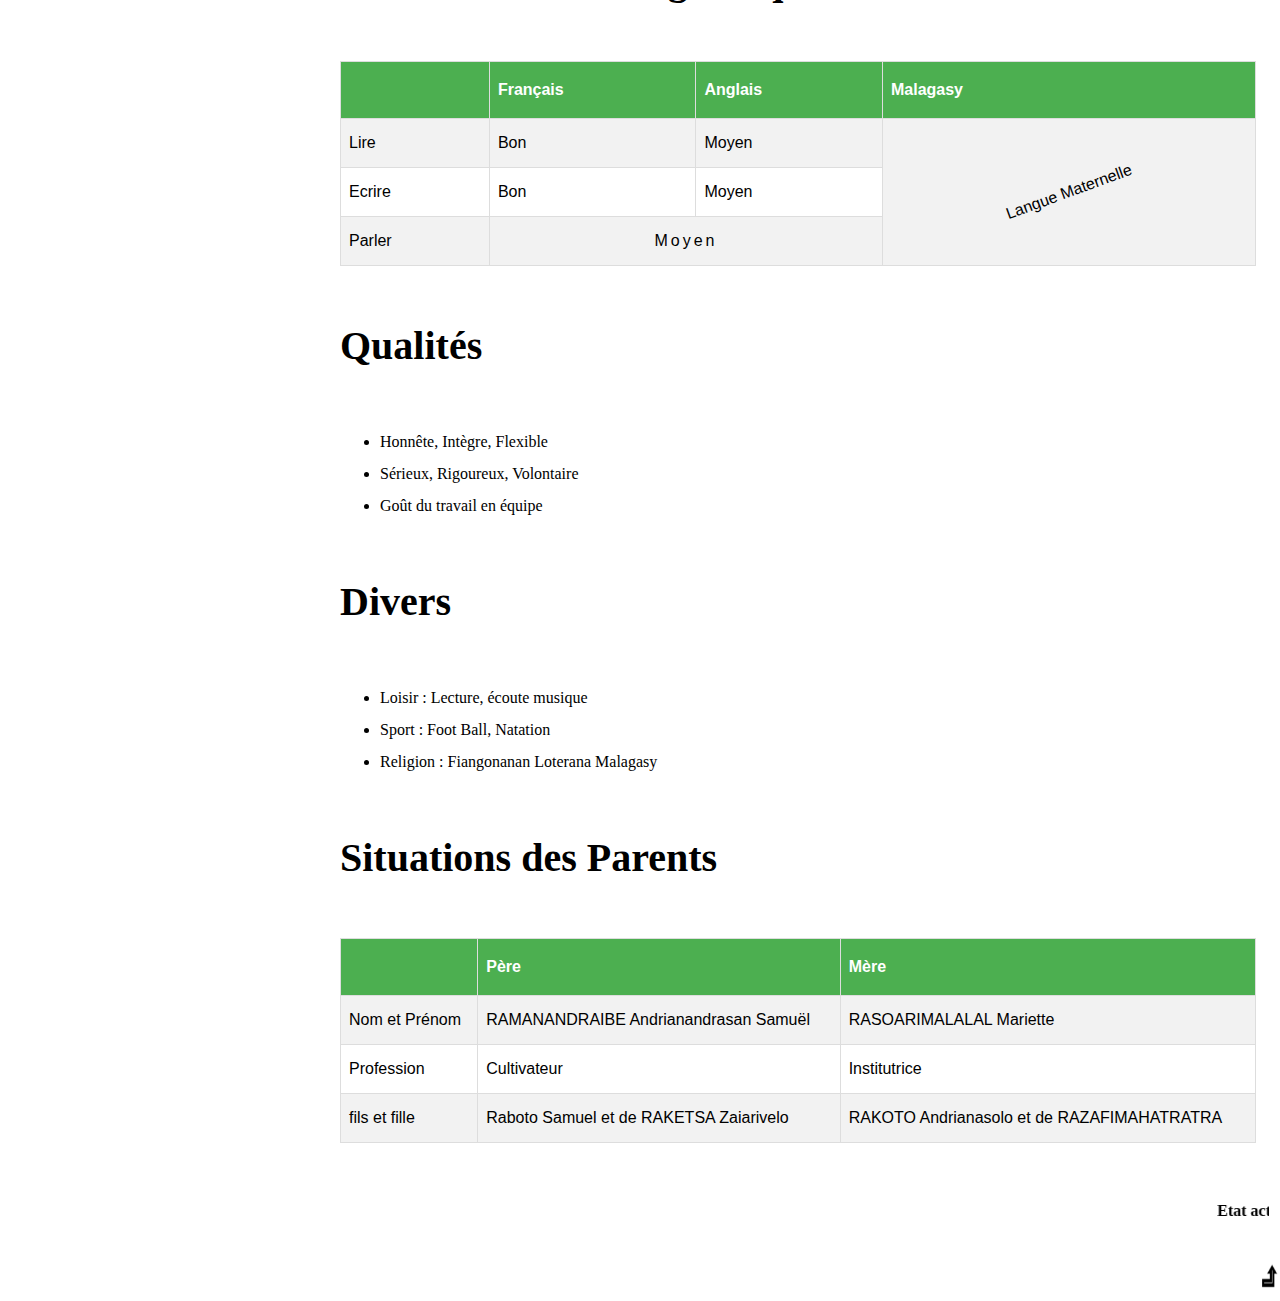
==== commit 2b3c403b: "Mise à jour du projet avec les dernières modifications 2025" ====
--- a/index.html
+++ b/index.html
@@ -106,6 +106,9 @@
         a.haut{
             position: absolute;
             right: 0%;
+        }
+        .espaces{
+            letter-spacing: 3px;
         }
         
         /* Styles pour les petits écrans */
@@ -227,14 +230,18 @@
                 </tr>
                 <tr>
                     <td>2024 - 2025</td>
-                    <td>2 <sup>ème</sup> Année de Master en Modélisation Ingenieura Informatique (M2I) à l'EMIT</td>
+                    <td>
+                        2 <sup>ème</sup> Année de Master en Modélisation Ingenieura Informatique (M2I) à l'EMIT
+                        <br>
+                        <a href="attstation d'inscription M2.jpg">Attestation d'inscription</a>
+                    </td>
                 </tr>
                 <tr>
                     <td>2023 - 2024</td>
                     <td>1 <sup>ère</sup> Année de Master en Modélisation Ingenieura Informatique (M2I) à l'EMIT</td>
                 </tr>
                 <tr>
-                    <td>2022 -2023</td>
+                    <td>2022 - 2023</td>
                     <td>
                         <a href="diplome-licence.jpg">Diplôme Licence Professionnel en Informatique à l’EMIT</a>
                         <br>
@@ -269,7 +276,7 @@
             </table>
         </div>
         <div class="certificat">
-            <h3 id="certificat">CERTIFICATS OBTENUS</h3>
+            <h3 id="certificat">CERTIFICAT OBTENUE</h3>
             <table id="customers">
                 <tr>
                     <th>Année</th>
@@ -314,8 +321,10 @@
             <h3 id="competence">COMPETENCES EN INFORMATIQUES</h3>
             <div class="borotique"><b>Bureautique : </b>Word, Exel, Powerpoint, Publisher,Traitement de donnée sur XLSTAT</div>
             <div class="sgbd"><b>Système de gestion de Base de Donnée : </b>Access, MySQL</div>
-            <div class="langage_de_programation"><b>Langage de programation : </b>HTML, CSS, JavaScript,PHP, JSP</div>
+            <div class="sgbd"><b>Programation Web : </b>HTML, CSS</div>
+            <div class="langage_de_programation"><b>Langage de programation : </b>JavaScript,PHP, JAVA</div>
             <div class="methode_analise_et_conseption"><b>Méthode d'analyse et de conception : </b>Merise, UML</div>
+            <div class="systeme"><b>Système</b> : Connaissances generals surtout sous windows et Linux</div>
             <div class="reseau"><b>Réseau : </b>Théorique et utilisation de Cisco Packet Tracer</div>
             <div class="internet"><b>Internet : </b> Bien</div>
             <div class="divers">
@@ -345,7 +354,7 @@
                 </tr>
                 <tr>
                     <td>Parler</td>
-                    <td colspan="2">Moyen</td>
+                    <td colspan="2"><div class="espaces"><center>Moyen</center></div></td>
                 </tr>
             </table>
         </div>
